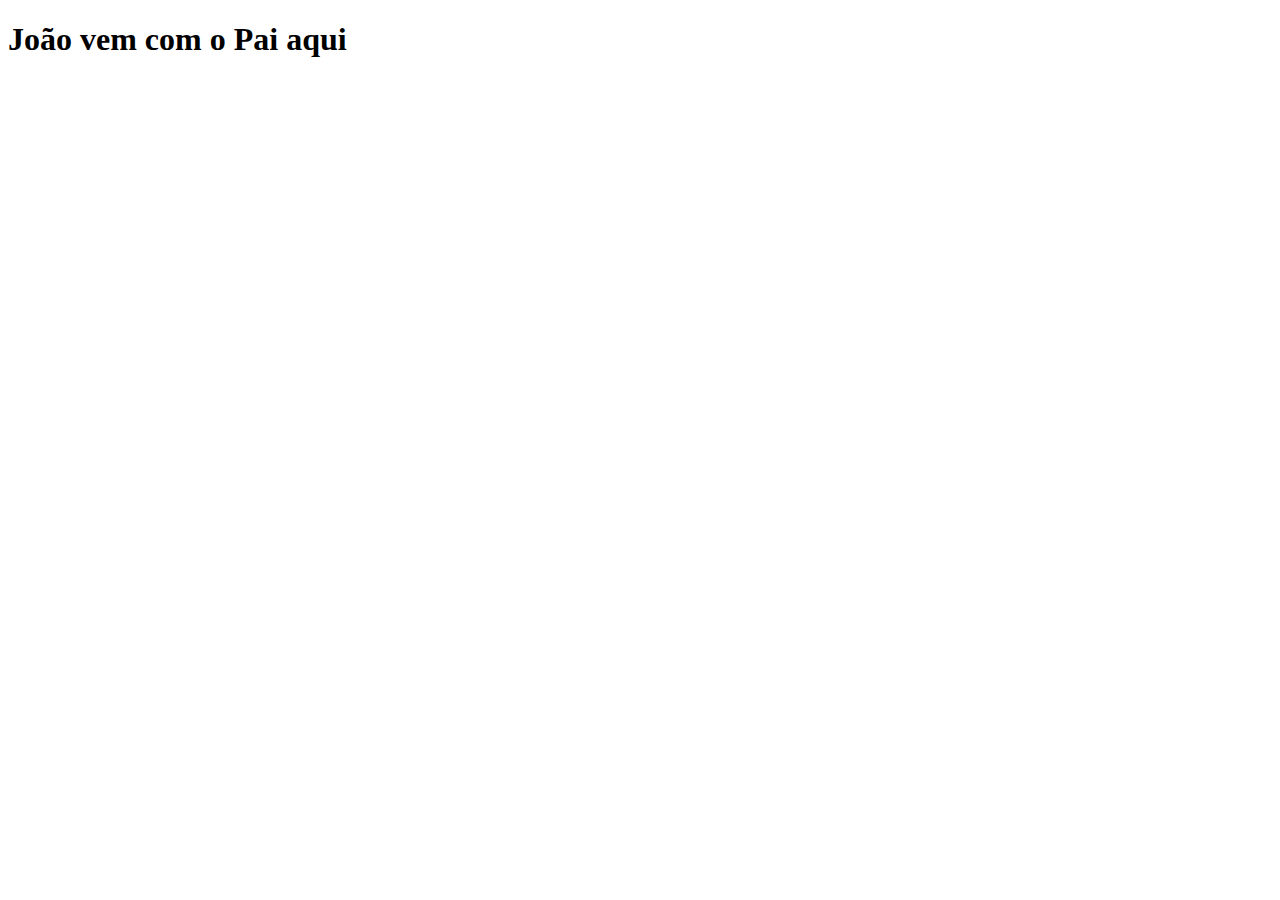
==== front/index.html @ aafbdf37 "Implementação do Cors e backend dos crud" ====
<!DOCTYPE html>
<html lang="en">
<head>
    <meta charset="UTF-8">
    <meta name="viewport" content="width=device-width, initial-scale=1.0">
    <meta http-equiv="X-UA-Compatible" content="ie=edge">
    <title>Java Hibernate</title>
</head>
<body>
    <h1>João vem com o Pai aqui</h1>
</body>
</html>
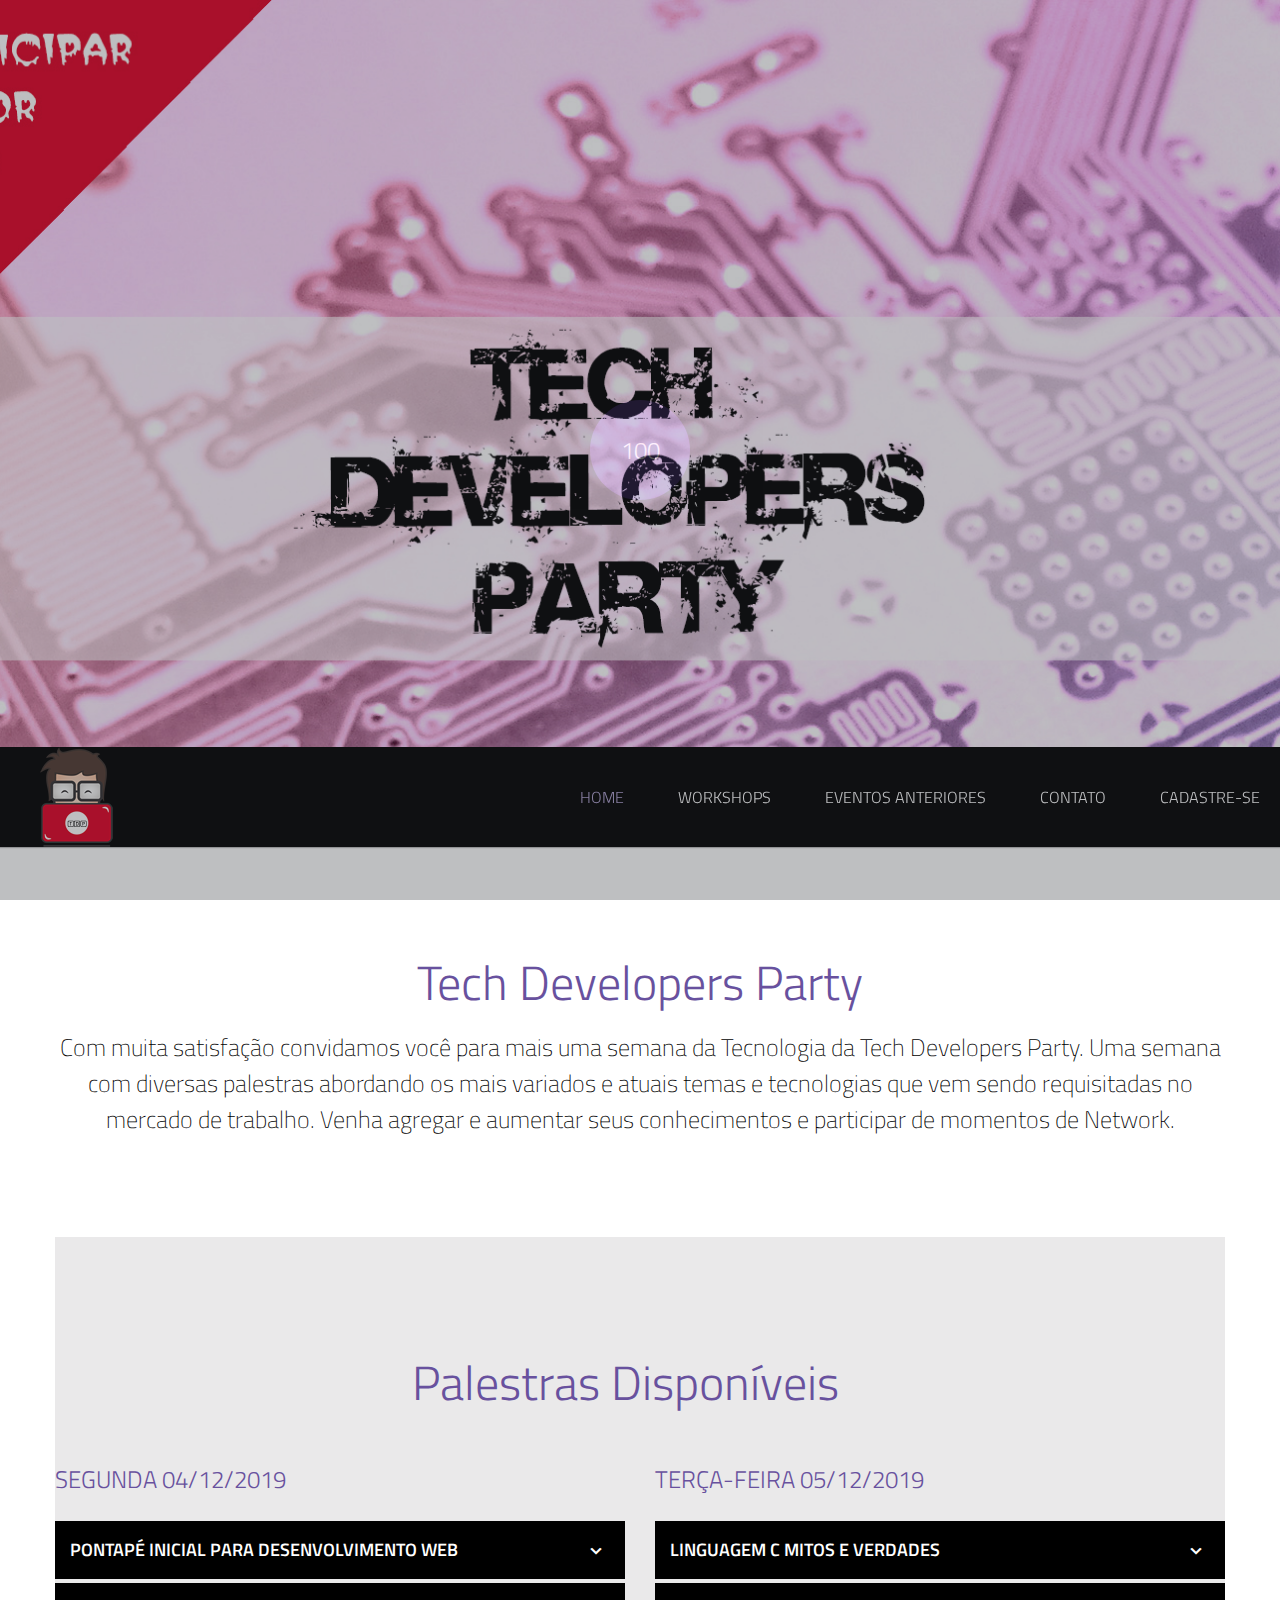
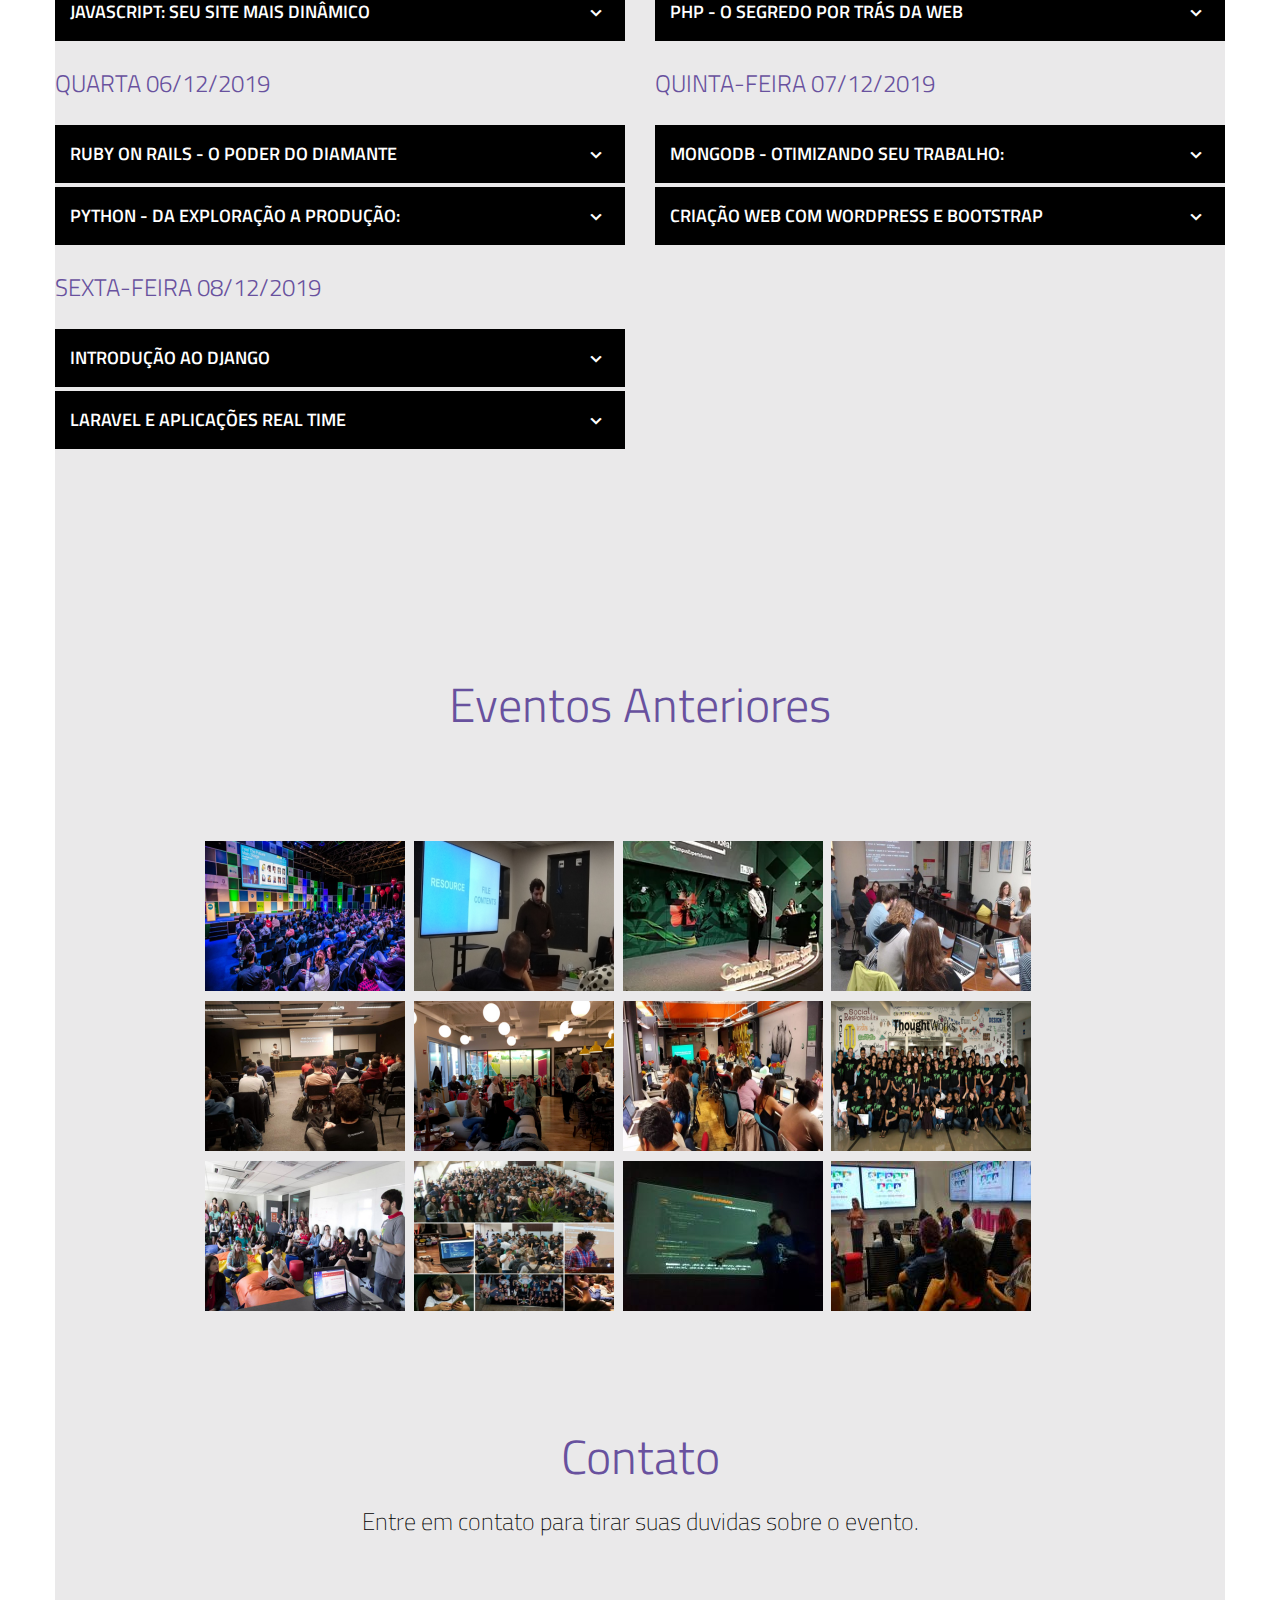
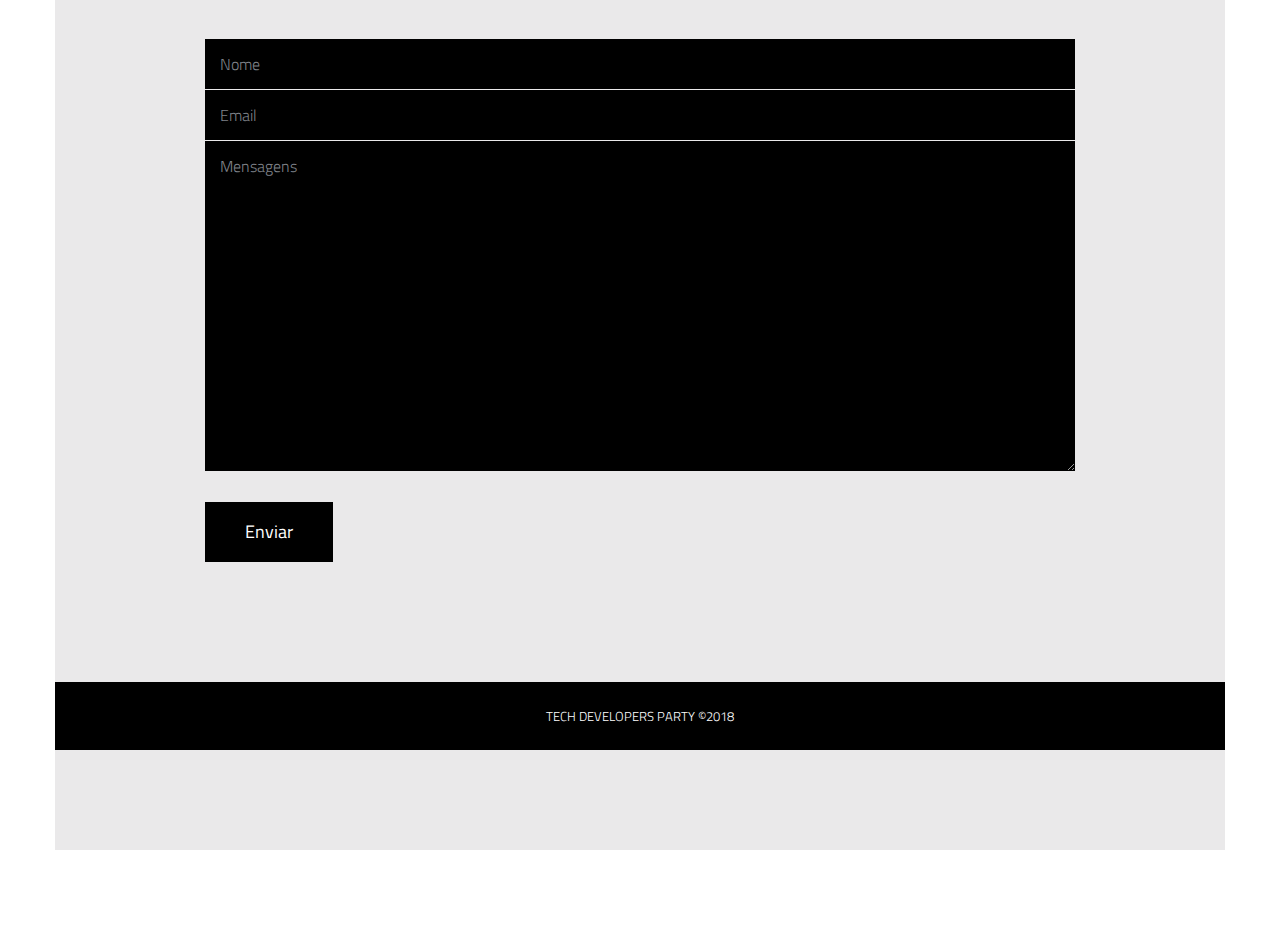
==== commit ceb9534a: "Alterações no back-end e no front" ====
--- a/front/index.html
+++ b/front/index.html
@@ -1,12 +1,500 @@
 <!DOCTYPE html>
-<html lang="en">
+<html lang="en-US">
 <head>
-    <meta charset="UTF-8">
-    <meta name="viewport" content="width=device-width, initial-scale=1.0">
-    <meta http-equiv="X-UA-Compatible" content="ie=edge">
-    <title>Java Hibernate</title>
+
+<!-- Meta Tags -->
+<meta http-equiv="Content-Type" content="text/html; charset=UTF-8" />
+
+<title>Tech Developers Party</title>
+
+<meta name="description" content="Insert Your Site Description" />
+
+<!-- Mobile -->
+<meta name="viewport" content="width=device-width, initial-scale=1.0">
+<meta name="HandheldFriendly" content="true"/>
+<meta name="MobileOptimized" content="320"/>
+
+
+
+<!-- Bootstrap -->
+<link href="_include/css/bootstrap.min.css" rel="stylesheet">
+<link href="_include/css/main.css" rel="stylesheet">
+<link href="_include/css/magnific-popup.css" rel="stylesheet">
+<link href="_include/css/supersized.css" rel="stylesheet">
+<link href="_include/css/supersized.shutter.css" rel="stylesheet">
+<link href="_include/css/fancybox/jquery.fancybox.css" rel="stylesheet">
+<link href="_include/css/fonts.css" rel="stylesheet">
+<link href="_include/css/shortcodes.css" rel="stylesheet">
+<link href="_include/css/bootstrap-responsive.min.css" rel="stylesheet">
+<link href="_include/css/responsive.css" rel="stylesheet">
+<link href="_include/css/supersized.css" rel="stylesheet">
+<link href="_include/css/supersized.shutter.css" rel="stylesheet">
+
+
+<!-- Google Fonte -->
+<link href='http://fonts.googleapis.com/css?family=Titillium+Web:400,200,200italic,300,300italic,400italic,600,600italic,700,700italic,900' rel='stylesheet' type='text/css'>
+
+<!-- Fav Icon -->
+<link rel="shortcut icon" href="_include/img/favicon.ico">
+
+<link rel="apple-touch-icon" href="_include/img/favicon.ico">
+<link rel="apple-touch-icon" sizes="114x114" href="_include/img/favicon.ico">
+<link rel="apple-touch-icon" sizes="72x72" href="_include/img/favicon.ico">
+<link rel="apple-touch-icon" sizes="144x144" href="_include/img/favicon.ico">
+
+<!-- Modernizr -->
+<script src="_include/js/modernizr.js"></script>
+
 </head>
+
 <body>
-    <h1>João vem com o Pai aqui</h1>
+
+<!-- This section is for Splash Screen -->
+<div class="ole">
+<section id="jSplash">
+	<div id="circle"></div>
+</section>
+</div>
+<!-- End of Splash Screen -->
+
+<!-- Homepage Slider -->
+<div id="home-slider">
+    <div class="overlay"></div>
+
+    <div class="slider-text">
+    	<div id="slidecaption"></div>
+    </div>
+
+	<!-- <div class="control-nav">
+        <a id="prevslide" class="load-item"><i class="font-icon-arrow-simple-left"></i></a>
+        <a id="nextslide" class="load-item"><i class="font-icon-arrow-simple-right"></i></a>
+        <ul id="slide-list"></ul>
+
+        <a id="nextsection" href="#empresa"><i class="font-icon-arrow-simple-down"></i></a>
+    </div> -->
+</div>
+<!-- End Homepage Slider -->
+
+<!-- Header -->
+<header>
+    <div class="sticky-nav">
+    	<a id="mobile-nav" class="menu-nav" href="#menu-nav"></a>
+
+        <div id="logo">
+        	<a id="goUp" href="#home-slider" title="Tech Developers Party">Tech Developers Party</a>
+        </div>
+
+        <nav id="menu">
+        	<ul id="menu-nav">
+            	<li class="current"><a href="index.html#home-slider">Home</a></li>
+                <li><a href="index.html#Workshops">Workshops</a></li>
+                <li><a href="index.html#foto">Eventos Anteriores</a></li>
+                <li><a href="index.html#contact">Contato</a></li>
+                <li><a href="ficha.html">Cadastre-se</a></li>
+            </ul>
+        </nav>
+    </div>
+</header>
+<!-- End Header -->
+
+
+
+<!-- About Section -->
+
+<div id="empresa" class="page-alternate">
+<div class="container">
+    <!-- Title Page -->
+    <div class="row">
+        <div class="span12">
+            <div class="title-page">
+                <h2 class="title">Tech Developers Party</h2>
+                <h3 class="title-description">Com muita satisfação convidamos você para mais uma semana da Tecnologia da Tech Developers Party.
+                Uma semana com diversas palestras abordando os mais variados e atuais temas e tecnologias que vem sendo requisitadas no mercado de trabalho.
+                Venha agregar e aumentar seus conhecimentos e participar de momentos de Network.</h3>
+            </div>
+        </div>
+    </div>
+    <!-- End Title Page -->
+
+
+<!-- Our Shortcodes Section -->
+
+<div id="Workshops" class="page">
+    <div class="container">
+        <!-- Start Accordion/Toggle Section -->
+        <div class="row">
+            <h1 style="color:#68519E;" align="center">Palestras Disponíveis</h1><br>
+            <div class="span6">
+                <h3 class="spec">Segunda 04/12/2019</h3>
+                <!-- Start Accordion -->
+                <div class="accordion" id="accordionArea">
+                    <div class="accordion-group">
+                        <div class="accordion-heading accordionize">
+                            <a class="accordion-toggle" data-toggle="collapse" data-parent="#accordionArea" href="#oneArea">
+                                Pontapé inicial para Desenvolvimento Web
+                                <span class="font-icon-arrow-simple-down"></span>
+                            </a>
+                        </div>
+                        <div id="oneArea" class="accordion-body collapse">
+                            <div class="accordion-inner">
+                                Nesta palestra vamos conversar sobre os caminhos iniciais que podemos tomar para quem
+                                deseja aprender ou começar a desenvolver para Web.A intenção é explorar as diversas
+                                faces do desenvolvimento Web e proporcionar um rumo para quem está começando ou
+                                ainda orientar programadores oriundos de outras plataformas em que rumo seguir e qual
+                                tecnologia aprender para atingir o objetivo que deseja.
+                                Palestrante : Professor Kesuke Miyagi
+                            </div>
+                        </div>
+                    </div>
+
+                    <div class="accordion-group">
+                        <div class="accordion-heading accordionize">
+                            <a class="accordion-toggle" data-toggle="collapse" data-parent="#accordionArea" href="#twoArea">
+                            JavaScript: Seu site mais dinâmico
+                            <span class="font-icon-arrow-simple-down"></span>
+                        </a>
+                        </div>
+                        <div id="twoArea" class="accordion-body collapse">
+                            <div class="accordion-inner">
+                                JavaScript é uma linguagem muito flexível. Muitos estão acostumados a passar
+                                funções como argumentos, ou retorná-las como resultados de chamadas de outras funções.
+                                Mas que tal fazer das funções a sua principal abstração de código? Veja nesta palestra
+                                como usar o JavaScript em uma abordagem funcional que facilita o fluxo de desenvolvimento
+                                e deixa para trás operações baseadas em loops.
+
+                                Palestrante: Professor Don Ramón Antonio Estebán Gómez de Valdés y Castillo
+                            </div>
+                        </div>
+                    </div>
+                </div>
+                <!-- End Accordion -->
+            </div>
+
+            <div class="span6">
+                <h3 class="spec">Terça-Feira 05/12/2019</h3>
+
+                <!-- Start Toggle -->
+                <div class="accordion" id="toggleArea">
+
+                    <div class="accordion-group">
+                        <div class="accordion-heading togglize">
+                            <a class="accordion-toggle" data-toggle="collapse" data-parent="#" href="#collapseOne">
+                                Linguagem C mitos e verdades
+                                <span class="font-icon-arrow-simple-down"></span>
+                            </a>
+                        </div>
+                        <div id="collapseOne" class="accordion-body collapse">
+                            <div class="accordion-inner">
+                                Conheça nesta palestra o mundo da programação de baixo nível,
+                                onde é preciso se preocupar com processamento e memória,
+                                e onde cada ciclo conta e cada byte é precioso! Serão apresentadas
+                                algumas técnicas e boas práticas para otimização de laços,
+                                uso de ponteiros e da memória e passagem de parâmetros
+                                (principalmente em C), que no fundo servem também para outras linguagens.
+
+                                Palestrante: Professor Héctor Bonilla Rebentun
+                            </div>
+                        </div>
+                    </div>
+
+                    <div class="accordion-group">
+                        <div class="accordion-heading togglize">
+                            <a class="accordion-toggle" data-toggle="collapse" data-parent="#" href="#collapseTwo">
+                            PHP - O segredo por trás da Web
+                                <span class="font-icon-arrow-simple-down"></span>
+                            </a>
+                        </div>
+                        <div id="collapseTwo" class="accordion-body collapse">
+                            <div class="accordion-inner">
+                                PHP é a linguagem padrão utilizada para desenvolimento Web e qualquer pessoa que almeja ser um bom desenvedor precisa ter uma boa base de conhecimento da linguagem.
+                                Aprenda aonde você pode aplicar o PHP e todas suas funcionalidades, como coletar dados de formulários, gerar páginas com conteúdo dinâmico ou enviar e receber cookies, gerar e rebecer imagens e até animações e descubra que o PHP não se limita a apenas gerar conteúdo HTML.
+                                Palestrante: Anthony Kiedis Book
+                            </div>
+                        </div>
+                    </div>
+                </div>
+                <!-- End Toggle -->
+            </div>
+        </div>
+        <!-- End Accordion/Toggle Section -->
+
+        <!-- Start Accordion/Toggle Section -->
+        <div class="row">
+            <div class="span6">
+                <h3 class="spec">Quarta 06/12/2019</h3>
+                <!-- Start Accordion -->
+                <div class="accordion" id="accordionArea">
+                    <div class="accordion-group">
+                        <div class="accordion-heading accordionize">
+                            <a class="accordion-toggle" data-toggle="collapse" data-parent="#accordionArea" href="#Areaone">
+                                Ruby On Rails - O poder do Diamante
+                                <span class="font-icon-arrow-simple-down"></span>
+                            </a>
+                        </div>
+                        <div id="Areaone" class="accordion-body collapse">
+                            <div class="accordion-inner">
+                                Ruby On Rails é um framework inteligente escrito em Ruby que aumenta a velocidade e facilita o desenvolvimento de sites orientado a banco de dados.
+                                O Rails é um framework de opinião, ou seja, ele dita algumas regras e obriga você a fazer as coisas da forma como elas são aceitas normalmente (pelo menos no início!). Isso inclui recursos RESTful, framework MVC, testes (engloba uma estrutura de teste por padrão) e outros.
+                                Ao assistir essa palestra você terá a oportunidade de conhecer o framework em um papo descontraído e agregar conhecimento a si mesmo.
+                                Palestrante: Curt Smith
+                            </div>
+                        </div>
+                    </div>
+
+                    <div class="accordion-group">
+                        <div class="accordion-heading accordionize">
+                            <a class="accordion-toggle" data-toggle="collapse" data-parent="#accordionArea" href="#Areatwo">
+                            Python - Da exploração a produção:
+                            <span class="font-icon-arrow-simple-down"></span>
+                        </a>
+                        </div>
+                        <div id="Areatwo" class="accordion-body collapse">
+                            <div class="accordion-inner">
+                                O Python é uma linguagem multiuso, com Python pode-se criar desde aplicativos desktop a websites e jogos. Seu uso é adequável a quase todos sistemas operacionais.
+                                Venha participar da palestra e conhecer uma linguagem que vem ganhando cada vez mais território no mercado.
+                                Palestrante: Alain Delon
+                            </div>
+                        </div>
+                    </div>
+                </div>
+                <!-- End Accordion -->
+            </div>
+
+            <div class="span6">
+                <h3 class="spec">Quinta-Feira 07/12/2019</h3>
+
+                <!-- Start Toggle -->
+                <div class="accordion" id="toggleArea">
+
+                    <div class="accordion-group">
+                        <div class="accordion-heading togglize">
+                            <a class="accordion-toggle" data-toggle="collapse" data-parent="#" href="#Onecollapse">
+                                MongoDB - Otimizando seu trabalho:
+                                <span class="font-icon-arrow-simple-down"></span>
+                            </a>
+                        </div>
+                        <div id="Onecollapse" class="accordion-body collapse">
+                            <div class="accordion-inner">
+                                MongoDB é um banco de dados NoSQL de código aberto, gratuito, de alta performance, sem esquemas e orientado à documentos. É baseado em documento sem transações e sem joins. Quando um aplicativo utiliza esse tipo de banco de dados, o resultado que se tem são consultas muito simples.
+                                Aprenda quando, como e aonde aplicar o MongoDB e otimize seu trabalho.
+                                Palestrante: Vito Corleone
+                            </div>
+                        </div>
+                    </div>
+
+                    <div class="accordion-group">
+                        <div class="accordion-heading togglize">
+                            <a class="accordion-toggle" data-toggle="collapse" data-parent="#" href="#Twocollapse">
+                            Criação Web com Wordpress e Bootstrap
+                                <span class="font-icon-arrow-simple-down"></span>
+                            </a>
+                        </div>
+                        <div id="Twocollapse" class="accordion-body collapse">
+                            <div class="accordion-inner">
+                                O tema da palestra e WordPress e Bootstrap. Vamos conversar sobre técnicas
+                                de front-end usando wordpress e bootstrap afim de facilitar o manuseio dessa
+                                duas ferramentas em seu projeto.
+                                Palestrante :
+                                Cah Felix​, desenvolvedora web da Abril e com o Leo Baiano, desenvolvedor da
+                                editora 3.
+                            </div>
+                        </div>
+                    </div>
+                </div>
+                <!-- End Toggle -->
+            </div>
+        </div>
+
+        <div class="row">
+            <div class="span6">
+                <h3 class="spec">Sexta-Feira 08/12/2019</h3>
+                <!-- Start Accordion -->
+                <div class="accordion" id="accordionArea">
+                    <div class="accordion-group">
+                        <div class="accordion-heading accordionize">
+                            <a class="accordion-toggle" data-toggle="collapse" data-parent="#accordionArea" href="#oneAreas">
+                                Introdução ao Django
+                                <span class="font-icon-arrow-simple-down"></span>
+                            </a>
+                        </div>
+                        <div id="oneAreas" class="accordion-body collapse">
+                            <div class="accordion-inner">
+                                Workshop sobre Django, framework web escrito em Python. Com o Django é possível criar aplicações web completas, desde um blog até um ERP.
+                                O Django tem um ORM poderoso que abstrai a integração com o banco de dados, ou seja, chega de SQLs malucas e complexas! Use a Orientação a Objetos do Python junto com o Django, e facilite a sua vida.
+                                Além disso, nada melhor que uma interface administrativa completa para você fazer seus CRUDs sem nenhum esforço.
+
+                                Palestrante: Régis Silva
+                            </div>
+                        </div>
+                    </div>
+
+                    <div class="accordion-group">
+                        <div class="accordion-heading accordionize">
+                            <a class="accordion-toggle" data-toggle="collapse" data-parent="#accordionArea" href="#twoAreas">
+                            Laravel e aplicações real time
+                            <span class="font-icon-arrow-simple-down"></span>
+                        </a>
+                        </div>
+                        <div id="twoAreas" class="accordion-body collapse">
+                            <div class="accordion-inner">
+                               Essa palestra tem como foco principal adaptar os futuros desenvolvedores às mudanças que o mercado trará consigo e uma delas é a criação de sistema real-time e para isso utilizaremos o Laravel juntamente com o Laravel Echo e também Pusher.
+                               Palestrante : Michael Douglas Araújo
+                            </div>
+                        </div>
+                    </div>
+                </div>
+                <!-- End Accordion -->
+            </div>
+
+        </div>
+    </div>
+</div>
+        <!-- End Accordion/Toggle Section -->
+
+
+        <!-- GALERIA FOTO -->
+
+
+ <div id="foto" class="page">
+<div class="container">
+    <!-- Title Page -->
+    <div class="row">
+        <div class="span12">
+            <div class="title-page">
+                <h2 class="title">Eventos Anteriores</h2>
+
+            </div>
+        </div>
+    </div>
+
+     <div class="row">
+        <div class="span9">
+
+           <div class="box-fotos">
+                            <a href="_include/img/anteriores/1.png" title=""><img src="_include/img/anteriores/thumbs/1.png" alt="Eventos Anteriores"></a>
+            </div>
+             <div class="box-fotos">
+                            <a href="_include/img/anteriores/2.png" title=""><img src="_include/img/anteriores/thumbs/2.png" alt="Eventos Anteriores"></a>
+            </div>
+             <div class="box-fotos">
+                            <a href="_include/img/anteriores/3.png" title=""><img src="_include/img/anteriores/thumbs/3.png" alt="Eventos Anteriores"></a>
+            </div>
+             <div class="box-fotos">
+                            <a href="_include/img/anteriores/4.png" title=""><img src="_include/img/anteriores/thumbs/4.png" alt="Eventos Anteriores"></a>
+            </div>
+             <div class="box-fotos">
+                            <a href="_include/img/anteriores/5.png" title=""><img src="_include/img/anteriores/thumbs/5.png" alt="Eventos Anteriores"></a>
+            </div>
+             <div class="box-fotos">
+                            <a href="_include/img/anteriores/6.png" title=""><img src="_include/img/anteriores/thumbs/6.png" alt="Eventos Anteriores"></a>
+            </div>
+             <div class="box-fotos">
+                            <a href="_include/img/anteriores/7.png" title=""><img src="_include/img/anteriores/thumbs/7.png" alt="Eventos Anteriores"></a>
+            </div>
+             <div class="box-fotos">
+                            <a href="_include/img/anteriores/8.png" title=""><img src="_include/img/anteriores/thumbs/8.png" alt="Eventos Anteriores"></a>
+            </div>
+             <div class="box-fotos">
+                            <a href="_include/img/anteriores/9.png" title=""><img src="_include/img/anteriores/thumbs/9.png" alt="Eventos Anteriores"></a>
+            </div>
+             <div class="box-fotos">
+                            <a href="_include/img/anteriores/10.png" title=""><img src="_include/img/anteriores/thumbs/10.png" alt="Eventos Anteriores"></a>
+            </div>
+             <div class="box-fotos">
+                            <a href="_include/img/anteriores/11.jpg" title=""><img src="_include/img/anteriores/thumbs/11.jpg" alt="Eventos Anteriores"></a>
+            </div>
+             <div class="box-fotos">
+                            <a href="_include/img/anteriores/12.jpg" title=""><img src="_include/img/anteriores/thumbs/12.jpg" alt="Eventos Anteriores"></a>
+            </div>
+
+        </div>
+     </div>
+    <!-- GALERIA FOTO -->
+
+
+
+
+
+
+<!-- Contact Section -->
+<div id="contact" class="page">
+<div class="container">
+    <!-- Title Page -->
+    <div class="row">
+        <div class="span12">
+            <div class="title-page">
+                <h2 class="title">Contato</h2>
+                <h3 class="title-description">Entre em contato para tirar suas duvidas sobre o evento.</h3>
+            </div>
+        </div>
+    </div>
+    <!-- End Title Page -->
+
+    <!-- Contact Form -->
+    <div class="row">
+    	<div class="span9">
+
+        	<form id="contact-form" class="contact-form" action="#">
+                <div class="row">
+
+                </div>
+            	<p class="contact-name">
+            		<input id="contact_name" type="text" placeholder="Nome" value="" name="name" />
+                </p>
+                <p class="contact-email">
+                	<input id="contact_email" type="text" placeholder="Email " value="" name="email" />
+                </p>
+                <p class="contact-message">
+                	<textarea id="contact_message" placeholder="Mensagens" name="message" rows="15" cols="40"></textarea>
+                </p>
+                <p class="contact-submit">
+                	<a id="contact-submit" class="submit" href="#">Enviar</a>
+                </p>
+
+                <div id="response">
+
+                </div>
+            </form>
+
+        </div>
+
+    </div>
+    <!-- End Contact Form -->
+</div>
+</div>
+<!-- End Contact Section -->
+
+<!-- Footer -->
+<footer>
+	<p class="credits"> Tech Developers Party &copy;2018</p>
+</footer>
+<!-- End Footer -->
+
+<!-- Back To Top -->
+<a id="back-to-top" href="#">
+	<i class="font-icon-arrow-simple-up"></i>
+</a>
+<!-- End Back to Top -->
+
+
+<!-- Js -->
+
+<script src="http://ajax.googleapis.com/ajax/libs/jquery/1.9.1/jquery.min.js"></script> <!-- jQuery Core -->
+<script src="_include/js/bootstrap.min.js"></script> <!-- Bootstrap -->
+<script src="_include/js/supersized.3.2.7.min.js"></script> <!-- Slider -->
+<script src="_include/js/waypoints.js"></script> <!-- WayPoints -->
+<script src="_include/js/waypoints-sticky.js"></script> <!-- Waypoints for Header -->
+<script src="_include/js/jquery.isotope.js"></script> <!-- Isotope Filter -->
+<script src="_include/js/jquery.fancybox.pack.js"></script> <!-- Fancybox -->
+<script src="_include/js/jquery.fancybox-media.js"></script> <!-- Fancybox for Media -->
+<script src="_include/js/jquery.tweet.js"></script> <!-- Tweet -->
+<script src="_include/js/plugins.js"></script> <!-- Contains: jPreloader, jQuery Easing, jQuery ScrollTo, jQuery One Page Navi -->
+<script src="_include/js/jquery.magnific-popup.min.js"></script> <!-- galeria -->
+<script src="_include/js/main.js"></script> <!-- Default JS -->
+
+
+
+<!-- End Js -->
+
 </body>
 </html>--- a/front/_include/css/main.css
+++ b/front/_include/css/main.css
@@ -0,0 +1,1414 @@
+/*
+Theme Name: Brushed
+Theme URI: http://www.themes.alessioatzeni.com/html/brushed/
+Author: Alessio Atzeni
+Author URI: http://www.alessioatzeni.com
+Description: Personal Website and Portfolio of Alessio Atzeni
+Version: 1.0
+*/
+
+
+/* ==================================================
+   Basic Styles
+================================================== */
+
+html, body {
+	height: 100%;
+}
+
+html, hmtl a{
+	width:100%;
+	font-size: 100%;
+	-webkit-text-size-adjust: 100%;
+	-ms-text-size-adjust: 100%;
+}
+
+body{
+	background:#2F3238;
+	color:#7F8289;
+	font-weight:300;
+	font-size:16px;
+	font-family: 'Titillium Web', sans-serif;
+	line-height:28px;
+}
+
+
+a{
+	color:#fff;
+	text-decoration: none;
+	cursor: pointer;
+
+	-webkit-transition: color 0.1s linear 0s;
+	   -moz-transition: color 0.1s linear 0s;
+		 -o-transition: color 0.1s linear 0s;
+		    transition: color 0.1s linear 0s;
+}
+
+a:hover,
+a:active,
+a:focus{
+	outline: 0;
+	color:#68519E;
+	text-decoration:none;
+}
+
+a img {
+	border: none;
+}
+
+a > img {
+	vertical-align: bottom;
+}
+
+img {
+	max-width: none;
+}
+
+strong {
+  	font-weight: 500;
+}
+
+p {
+	margin: 0 0 30px;
+}
+
+hr {
+	border-style: dashed;
+	border-color: #3C3F45;
+	border-bottom: none;
+	border-left: none;
+	border-right: none;
+	margin: 50px 0;
+}
+
+.align_left{
+	float:left;
+	margin:0 25px 0 0px!important;
+}
+
+.align_right{
+	float:right;
+	margin:0 0 0 25px!important;
+}
+
+.text_align_left {
+	text-align: left;
+}
+
+.text_align_center {
+	text-align: center;
+}
+
+.text_align_right {
+	text-align: right;
+}
+
+.color-text {
+    color: #68519E;
+}
+
+.through{
+	text-decoration:line-through;
+}
+
+input, button, select, textarea {
+	font-weight: 300;
+	font-family: 'Titillium Web', sans-serif;
+	outline: 0;
+}
+
+input:focus,
+textarea:focus,
+input[type="text"]:focus {
+	outline: 0;
+}
+
+input:-moz-placeholder,
+textarea:-moz-placeholder {
+  color: #7F8289;
+}
+
+input:-ms-input-placeholder,
+textarea:-ms-input-placeholder {
+  color: #7F8289;
+}
+
+input::-webkit-input-placeholder,
+textarea::-webkit-input-placeholder {
+  color: #7F8289;
+}
+
+/* ==================================================
+   Code and Pre
+================================================== */
+
+code,
+pre {
+  	padding: 0 3px 2px;
+  	-webkit-border-radius: 3px;
+       -moz-border-radius: 3px;
+            border-radius: 3px;
+  	color: #232527;
+  	font-size: 12px;
+  	font-family: Monaco, Menlo, Consolas, "Courier New", monospace;
+}
+
+code {
+  	padding: 2px 4px;
+  	border: 1px solid #dde4e9;
+  	background-color: #F6F6F6;
+  	color: #232527;
+  	white-space: nowrap;
+}
+
+pre {
+  	display: block;
+  	margin: 70px 50px;
+  	padding: 30px;
+  	border: 1px solid #dde4e9;
+  	-webkit-border-radius: 4px;
+       -moz-border-radius: 4px;
+            border-radius: 4px;
+  	background-color: #FCFCFC;
+  	white-space: pre;
+  	white-space: pre-wrap;
+  	word-wrap: break-word;
+  	word-break: break-all;
+  	font-size: 12px;
+  	line-height: 20px;
+}
+
+pre code {
+  	padding: 0;
+  	border: 0;
+  	background-color: transparent;
+  	color: inherit;
+  	white-space: pre;
+  	white-space: pre-wrap;
+}
+
+.pre-scrollable {
+  	overflow-y: scroll;
+  	max-height: 340px;
+}
+
+
+/* ==================================================
+   Typography
+================================================== */
+
+h1,
+h2,
+h3,
+h4,
+h5,
+h6{
+	margin:20px 0 0 20px 0;
+	color:#FFFFFF;
+	font-weight:300;
+	font-family: 'Titillium Web', sans-serif;
+	line-height:1.5em;
+}
+
+h1{
+	font-size:48px;
+}
+
+h2{
+	font-size:36px;
+}
+
+h3{
+	font-size:24px;
+}
+
+h4{
+	font-size:20px;
+}
+
+h5{
+	font-size:18px;
+}
+
+h6{
+	font-size:16px;
+}
+
+h3.spec {
+	color: #68519E;
+    font-size: 24px;
+    font-weight: 300;
+    line-height: 1em;
+    margin-bottom: 30px;
+    text-transform: uppercase;
+}
+
+
+/* ==================================================
+   Margin Bottom Sets
+================================================== */
+
+.margin-0{
+	margin-bottom:0 !important;
+}
+
+.margin-10{
+	margin-bottom:10px !important;
+}
+
+.margin-15{
+	margin-bottom:15px !important;
+}
+
+.margin-20{
+	margin-bottom:20px !important;
+}
+
+.margin-30{
+	margin-bottom:30px !important;
+}
+
+.margin-40{
+	margin-bottom:40px !important;
+}
+
+.margin-50{
+	margin-bottom:50px !important;
+}
+
+.margin-60{
+	margin-bottom:60px !important;
+}
+
+.margin-70{
+	margin-bottom:70px !important;
+}
+
+.margin-80{
+	margin-bottom:80px !important;
+}
+
+/* ==================================================
+   Home Slider
+================================================== */
+
+#home-slider {
+	position: relative;
+	overflow: hidden;
+	height: 83%;
+}
+
+#home-slider .overlay {
+	position: absolute;
+	width: 100%;
+	height: 100%;
+	opacity: 0.7;
+	filter: alpha(opacity=70);
+	z-index: 0;
+}
+
+#home-slider .slider-text {
+	position: absolute;
+	left: 50%;
+	top: 50%;
+	margin: -150px 0 0 -585px;
+	width: 1170px;
+	height: 250px;
+	text-align: center;
+	z-index: 2;
+}
+
+#home-slider #slidecaption {
+	width: 100%;
+	line-height: 250px;
+	margin: 0;
+	text-align: center;
+	text-shadow: none;
+}
+
+#home-slider .slide-content {
+	font-size: 60px;
+	color: #68519E;
+	letter-spacing: -3px;
+	text-transform: uppercase;
+}
+
+#home-slider .control-nav {
+	position: absolute;
+	width: 100%;
+	background: #68519E;
+	height: 50px;
+	bottom: 0;
+	z-index: 2;
+}
+
+#home-slider #nextslide,
+#home-slider #prevslide {
+	background-image: none;
+	background-color: #68519E;
+	display: inline-block;
+	margin: 0;
+	position: relative;
+	top: 0;
+	left: 0;
+	right: 0;
+	width: 50px;
+	height: 50px;
+	opacity: 1;
+	filter: alpha(opacity=100);
+
+	-webkit-transition: background 0.1s linear 0s;
+	   -moz-transition: background 0.1s linear 0s;
+		 -o-transition: background 0.1s linear 0s;
+		    transition: background 0.1s linear 0s;
+}
+
+#home-slider #nextslide {
+	margin-left: -3px;
+}
+
+#home-slider #nextsection {
+	float:right;
+}
+
+#home-slider #nextslide:hover,
+#home-slider #prevslide:hover {
+	background-color:#B0A2D1;
+}
+
+#home-slider #nextslide i,
+#home-slider #prevslide i {
+	font-size: 16px;
+	color: #FFFFFF;
+	position: absolute;
+	left: 50%;
+	top: 50%;
+	margin-top: -7px;
+	line-height: 1em;
+}
+
+#home-slider #nextslide i {
+	margin-left: -8px;
+}
+
+#home-slider #prevslide i {
+	margin-left: -9px;
+}
+
+#home-slider ul#slide-list {
+	top: 50%;
+	padding: 0;
+	margin:-6px 0 0 0;
+}
+
+#home-slider ul#slide-list li {
+	margin-right: 12px;
+}
+
+#home-slider ul#slide-list li:last-child {
+	margin-right: 0;
+}
+
+#home-slider ul#slide-list li a {
+	background-color: #fff;
+	background-image: none;
+	width: 12px;
+	height: 12px;
+
+	-webkit-border-radius: 999px;
+	-moz-border-radius: 999px;
+	border-radius: 999px;
+
+	-webkit-transition: background 0.1s linear 0s;
+	   -moz-transition: background 0.1s linear 0s;
+		 -o-transition: background 0.1s linear 0s;
+		    transition: background 0.1s linear 0s;
+}
+
+#home-slider ul#slide-list li a:hover {
+	background-color: #B0A2D1;
+}
+
+#home-slider ul#slide-list li.current-slide a,
+#home-slider ul#slide-list li.current-slide a:hover {
+	background-color: #B0A2D1;
+}
+
+#home-slider #nextsection {
+	background-color: #68519E;
+	margin: 0;
+	position: relative;
+	float:right;
+	width: 50px;
+	height: 50px;
+
+	-webkit-transition: background 0.1s linear 0s;
+	   -moz-transition: background 0.1s linear 0s;
+		 -o-transition: background 0.1s linear 0s;
+		    transition: background 0.1s linear 0s;
+}
+
+#home-slider #nextsection:hover {
+	background-color: #B0A2D1;
+}
+
+#home-slider #nextsection i {
+	font-size: 16px;
+	color: #FFFFFF;
+	position: absolute;
+	left: 50%;
+	top: 50%;
+	margin-top: -7px;
+	line-height: 1em;
+}
+
+#home-slider #nextsection i {
+	margin-left: -7px;
+}
+
+
+/* ==================================================
+   Header
+================================================== */
+
+header {
+	width: 100%;
+	z-index: 99;
+}
+
+header .sticky-nav {
+	position: relative;
+	width: 100%;
+	height: 100px;
+	background: #000;
+	z-index: 1001;
+
+	-webkit-box-shadow: 0 1px 1px rgba(0, 0, 0, 0.25);
+	-moz-box-shadow: 0 1px 1px rgba(0, 0, 0, 0.25);
+	box-shadow: 0 1px 1px rgba(0, 0, 0, 0.25);
+}
+
+header .sticky-nav.stuck {
+	position: fixed;
+	top: 0;
+	left: 0;
+	z-index: 1001;
+}
+
+header #logo {
+	color: #FFFFFF;
+	float: left;
+	padding:  0;
+	margin-left: 40px;
+}
+
+header #logo a {
+	background: url(../img/logo.png) no-repeat;
+	width: 73px;
+	height: 100px;
+	text-indent: -9999px;
+	display: block;
+	opacity: 1;
+	filter: alpha(opacity=100);
+
+	-webkit-transition: opacity 0.25s ease-in-out 0s;
+	   -moz-transition: opacity 0.25s ease-in-out 0s;
+		 -o-transition: opacity 0.25s ease-in-out 0s;
+		    transition: opacity 0.25s ease-in-out 0s;
+}
+
+header #logo a:hover {
+	opacity: 0.65;
+	filter: alpha(opacity=65);
+}
+
+nav#menu {
+	float: right;
+	margin-right: 20px;
+}
+
+nav#menu #menu-nav {
+	margin: 0;
+	padding: 0;
+}
+
+nav#menu #menu-nav li {
+	list-style: none;
+	display: inline-block;
+	margin-left: 50px;
+}
+
+nav#menu #menu-nav li:first-child {
+	margin-left: 0;
+}
+
+nav#menu #menu-nav li a {
+	color: #FFFFFF;
+	font-size: 16px;
+	font-weight: 300;
+	/*line-height: 60px;*/
+	display: block;
+	text-transform: uppercase;
+	margin-top: 40px;
+}
+
+nav#menu #menu-nav li.current a,
+nav#menu #menu-nav li a:hover {
+	color: #B0A2D1;
+}
+
+
+/* ==================================================
+   Mobile Navigation
+================================================== */
+
+#mobile-nav {
+	display: none;
+}
+
+.menu-nav {
+	background:url(../img/menu-mobile.png) 0 0 no-repeat;
+	width: 16px;
+	height: 16px;
+	display: block;
+	margin: 22px 0 0 0;
+
+	-webkit-transform: rotate(0deg);
+	   -moz-transform: rotate(0deg);
+		-ms-transform: rotate(0deg);
+		 -o-transform: rotate(0deg);
+			transform: rotate(0deg);
+
+	-webkit-transition: -webkit-transform 250ms ease-out 0s;
+	   -moz-transition: -moz-transform 250ms ease-out 0s;
+		 -o-transition: -o-transform 250ms ease-out 0s;
+		    transition: transform 250ms ease-out 0s;
+}
+
+.menu-nav.open {
+	background-position: 0 -16px;
+
+	-webkit-transform: rotate(-180deg);
+	   -moz-transform: rotate(-180deg);
+		-ms-transform: rotate(-180deg);
+		 -o-transform: rotate(-180deg);
+			transform: rotate(-180deg);
+
+	-webkit-transition: -webkit-transform 250ms ease-out 0s;
+	   -moz-transition: -moz-transform 250ms ease-out 0s;
+		 -o-transition: -o-transform 250ms ease-out 0s;
+		    transition: transform 250ms ease-out 0s;
+}
+
+#navigation-mobile {
+	display: none;
+	text-align: center;
+	width: 100%;
+	background: #26292E;
+	border-bottom: 1px solid #2F3238;
+	position: relative;
+	float: left;
+	z-index: 9999;
+}
+
+#navigation-mobile li {
+	list-style: none;
+	border-top: 1px solid #2F3238;
+}
+
+#navigation-mobile li a{
+	display: block;
+	font-size: 16px;
+	text-transform: uppercase;
+	padding: 20px 0;
+}
+
+
+/* ==================================================
+   Section Page
+================================================== */
+
+.page {
+	background: #eae9ea;
+	padding: 100px 0;
+	position: relative;
+	z-index: 99;
+}
+
+.page-alternate {
+	background: #ffffff;
+	padding: 100px 0;
+	position: relative;
+	z-index: 99;
+}
+
+.title-page {
+	text-align: center;
+	margin-bottom: 100px;
+}
+
+.title-page .title {
+	font-size: 48px;
+	margin: 0 0 10px 0;
+	color:#68519E;
+}
+
+.title-page .title-description {
+	font-size: 24px;
+	font-weight: 200;
+	margin: 0;
+	color:#000;
+}
+.top-table{
+	background-color:#ba9cff;
+}
+
+/* ==================================================
+   Section Portfolio
+================================================== */
+
+.type-work {
+	color: #FFFFFF;
+	font-size: 24px;
+	font-weight: 300;
+	margin-bottom: 30px;
+	line-height: 1em;
+	text-transform: uppercase;
+}
+
+.work-nav #filters {
+	margin: 0;
+	padding: 0;
+	list-style: none;
+}
+
+.work-nav #filters li {
+	margin: 0 0 30px 0;
+	padding: 0;
+}
+
+.work-nav #filters li a {
+	color: #7F8289;
+	font-size: 16px;
+	display: block;
+}
+
+.work-nav #filters li a:hover {
+	color: #FFFFFF;
+}
+
+.work-nav #filters li a.selected {
+	color: #68519E;
+}
+
+#thumbs {
+	margin: 0;
+	padding: 0;
+}
+
+#thumbs li {
+	list-style-type: none;
+}
+
+.item-thumbs {
+	position: relative;
+	overflow: hidden;
+	margin-bottom: 30px;
+	cursor: pointer;
+}
+
+.item-thumbs a + img {
+	width: 100%;
+}
+
+.item-thumbs .hover-wrap {
+	position: absolute;
+	display: block;
+	width: 100%;
+	height: 100%;
+
+	opacity: 0;
+	filter: alpha(opacity=0);
+
+	-webkit-transition: all 450ms ease-out 0s;
+	   -moz-transition: all 450ms ease-out 0s;
+		 -o-transition: all 450ms ease-out 0s;
+		    transition: all 450ms ease-out 0s;
+
+	-webkit-transform: rotateY(180deg) scale(0.5,0.5);
+	   -moz-transform: rotateY(180deg) scale(0.5,0.5);
+		-ms-transform: rotateY(180deg) scale(0.5,0.5);
+		 -o-transform: rotateY(180deg) scale(0.5,0.5);
+			transform: rotateY(180deg) scale(0.5,0.5);
+}
+
+.item-thumbs:hover .hover-wrap,
+.item-thumbs.active .hover-wrap {
+	opacity: 1;
+	filter: alpha(opacity=100);
+
+	-webkit-transform: rotateY(0deg) scale(1,1);
+	   -moz-transform: rotateY(0deg) scale(1,1);
+		-ms-transform: rotateY(0deg) scale(1,1);
+		 -o-transform: rotateY(0deg) scale(1,1);
+		    transform: rotateY(0deg) scale(1,1);
+}
+
+.item-thumbs .hover-wrap .overlay-img {
+	position: absolute;
+	width: 100%;
+	height: 100%;
+	background: #68519E;
+
+	opacity: 0.80;
+	filter: alpha(opacity=80);
+}
+
+.item-thumbs .hover-wrap .overlay-img-thumb {
+	position: absolute;
+	top: 50%;
+	left: 50%;
+	margin: -16px 0 0 -16px;
+	color: #FFFFFF;
+	font-size: 32px;
+	line-height: 1em;
+
+	opacity: 1;
+	filter: alpha(opacity=100);
+}
+
+
+/* ==================================================
+   About Section
+================================================== */
+
+.profile-name {
+	margin-bottom: 15px;
+	color:#68519E;
+}
+
+.profile-description {
+	margin-bottom: 25px;
+}
+
+.image-wrap {
+	position: relative;
+	overflow: hidden;
+	margin-bottom: 25px;
+	cursor: pointer;
+}
+
+.image-wrap img {
+	width: 100%;
+}
+
+.image-wrap  .hover-wrap {
+	position: absolute;
+	display: block;
+	width: 100%;
+	height: 100%;
+
+	opacity: 0;
+	filter: alpha(opacity=0);
+
+	-webkit-transition: all 450ms ease-out 0s;
+	   -moz-transition: all 450ms ease-out 0s;
+		 -o-transition: all 450ms ease-out 0s;
+		    transition: all 450ms ease-out 0s;
+
+	-webkit-transform: rotateY(180deg) scale(0.5,0.5);
+	   -moz-transform: rotateY(180deg) scale(0.5,0.5);
+		-ms-transform: rotateY(180deg) scale(0.5,0.5);
+		 -o-transform: rotateY(180deg) scale(0.5,0.5);
+			transform: rotateY(180deg) scale(0.5,0.5);
+}
+
+.image-wrap:hover .hover-wrap,
+.image-wrap.active .hover-wrap {
+	opacity: 1;
+	filter: alpha(opacity=100);
+
+	-webkit-transform: rotateY(0deg) scale(1,1);
+	   -moz-transform: rotateY(0deg) scale(1,1);
+		-ms-transform: rotateY(0deg) scale(1,1);
+		 -o-transform: rotateY(0deg) scale(1,1);
+		    transform: rotateY(0deg) scale(1,1);
+}
+
+.image-wrap .hover-wrap .overlay-img {
+	position: absolute;
+	width: 100%;
+	height: 100%;
+	background: #68519E;
+
+	opacity: 0.80;
+	filter: alpha(opacity=80);
+}
+
+.image-wrap .hover-wrap .overlay-text-thumb {
+	position: absolute;
+	width: 100%;
+	height: 32px;
+	top: 50%;
+	margin: -16px 0 0 0;
+	color: #FFFFFF;
+	font-size: 20px;
+	font-weight: 300;
+	line-height: 32px;
+	text-transform: uppercase;
+	text-align: center;
+
+	opacity: 1;
+	filter: alpha(opacity=100);
+}
+
+.social-icons {
+	margin: 0;
+	padding: 0;
+}
+
+.social-icons li {
+	display: inline-block;
+	margin-left: 15px;
+}
+
+.social-icons li:first-child {
+	margin-left: 0;
+}
+
+.social-icons li a{
+	color: #FFFFFF;
+	font-size: 16px;
+	line-height: 1em;
+	width: 16px;
+	height: 16px;
+
+	opacity: 0.3;
+	filter: alpha(opacity=30);
+
+	-webkit-transition: opacity 0.1s linear 0s;
+	   -moz-transition: opacity 0.1s linear 0s;
+		 -o-transition: opacity 0.1s linear 0s;
+		    transition: opacity 0.1s linear 0s;
+}
+
+.social-icons li a:hover{
+	opacity: 1;
+	filter: alpha(opacity=100);
+}
+
+.box-fotos{
+	display: inline-block;
+    width: 24%;
+    float: left;
+    box-sizing: border-box;
+    -webkit-transition: all .10s ease-in;
+    overflow: hidden;
+}
+
+.box-fotos img {
+    width: 200px;
+    height:150px;
+    margin-bottom: 10px;
+    transition-duration: 0.3s;
+    transition-timing-function: ease-out;
+    transition-property: opacity,transform,filter;
+   }
+
+.box-fotos img:hover {
+    -webkit-transform: scale(1.1);
+    opacity: 0.5;
+    filter: alpha(opacity=50);
+}
+
+/* ==================================================
+   Contact Section
+================================================== */
+
+.contact-details h3 {
+	color: #FFFFFF;
+    font-size: 24px;
+    font-weight: 300;
+    margin-bottom: 30px;
+	line-height: 1em;
+    text-transform: uppercase;
+}
+
+.contact-details ul {
+	margin: 0;
+	padding: 0;
+	list-style: none;
+}
+
+.contact-details ul li {
+	margin: 0 0 20px;
+	line-height: 28px;
+	padding: 0;
+}
+
+#contact-form {
+	margin-bottom: 0;
+}
+
+#contact-form p {
+	margin-bottom: 1px;
+}
+
+#contact-form input,
+#contact-form textarea {
+    border: none;
+	-webkit-border-radius: 0;
+	-moz-border-radius: 0;
+    border-radius: 0;
+
+    -webkit-box-shadow: none;
+	-moz-box-shadow: none;
+	box-shadow: none;
+
+	background: #000;
+    color: #FFF;
+    font-size: 16px;
+    height: auto;
+    padding: 15px;
+	margin: 0;
+
+    resize: none;
+}
+
+#contact-form input {
+    width: 100%;
+	-webkit-box-sizing: border-box;
+	-moz-box-sizing: border-box;
+	box-sizing: border-box;
+}
+
+#contact-form textarea {
+    width: 100%;
+	resize: vertical;
+	-webkit-box-sizing: border-box;
+	-moz-box-sizing: border-box;
+	box-sizing: border-box;
+}
+
+#contact-form .submit {
+    background: #000;
+    color: #fff;
+    cursor: pointer;
+    display: inline-block;
+    font-size: 18px;
+    font-weight: 500;
+    padding: 16px 40px;
+    text-align: center;
+    vertical-align: middle;
+    width: auto;
+	margin-top: 30px;
+
+	-webkit-transition: background 0.1s linear 0s, color 0.1s linear 0s;
+	   -moz-transition: background 0.1s linear 0s, color 0.1s linear 0s;
+		 -o-transition: background 0.1s linear 0s, color 0.1s linear 0s;
+		    transition: background 0.1s linear 0s, color 0.1s linear 0s;
+}
+
+#contact-form .submit:hover {
+    background: #68519E;
+    color: #FFFFFF;
+}
+
+#response {
+	margin-top: 20px;
+	color: #FFFFFF;
+
+}
+
+
+/* ==================================================
+   Twitter Feed
+================================================== */
+
+#twitter-feed {
+	padding: 100px 0 90px;
+	text-align: center;
+}
+
+#twitter-feed .follow {
+	position: absolute;
+	bottom: 30px;
+	left: 50%;
+	margin-left: -8px;
+	font-size: 16px;
+}
+
+#ticker .tweet_list {
+	margin: 0;
+	padding: 0;
+	height: 64px;
+	list-style: none;
+	overflow-y: hidden;
+}
+
+#ticker .tweet_list li {
+	font-size: 18px;
+	height: 64px;
+	line-height: 28px;
+	overflow: hidden;
+}
+
+#ticker .tweet_list .tweet_time a {
+	color: #7f8289;
+	font-size: 14px;
+	font-style: italic;
+	margin-left: 10px;
+}
+
+#ticker .tweet_list .tweet_time a:hover {
+	color: #FFFFFF;
+}
+
+
+/* ==================================================
+   Social Area
+================================================== */
+
+#social-area {
+    text-align: center;
+}
+
+#social-area #social ul {
+	margin: 0;
+	padding: 0;
+}
+
+#social-area #social ul li {
+	display: inline-block;
+	margin-left: 30px;
+	list-style: none;
+	cursor: pointer;
+}
+
+#social-area #social ul li:first-child {
+	margin-left: 0;
+}
+
+#social ul li a {
+	display: block;
+	width: 70px;
+	height: 70px;
+
+	background: #26292E;
+
+	-webkit-transition: all 400ms ease-out 0s;
+	   -moz-transition: all 400ms ease-out 0s;
+		 -o-transition: all 400ms ease-out 0s;
+		    transition: all 400ms ease-out 0s;
+
+	-webkit-transform: rotateY(180deg);
+	   -moz-transform: rotateY(180deg);
+		-ms-transform: rotateY(180deg);
+		 -o-transform: rotateY(180deg);
+			transform: rotateY(180deg);
+}
+
+#social ul li a span {
+	display: inline-block;
+	margin: 0;
+	color: #55606a;
+	font-size: 32px;
+	line-height: 70px;
+
+	opacity: 0.3;
+	filter: alpha(opacity=30);
+
+	-webkit-transition: all 400ms ease-out 0s;
+	   -moz-transition: all 400ms ease-out 0s;
+		 -o-transition: all 400ms ease-out 0s;
+		    transition: all 400ms ease-out 0s;
+
+	-webkit-transform: rotateY(180deg);
+	   -moz-transform: rotateY(180deg);
+		-ms-transform: rotateY(180deg);
+		 -o-transform: rotateY(180deg);
+			transform: rotateY(180deg);
+}
+
+#social ul li:hover a,
+#social ul li.active a {
+	background-color: #68519E;
+
+	-webkit-transform: rotateY(0deg);
+	   -moz-transform: rotateY(0deg);
+		-ms-transform: rotateY(0deg);
+		 -o-transform: rotateY(0deg);
+		    transform: rotateY(0deg);
+}
+
+#social ul li:hover a span,
+#social ul li.active a span {
+	color: #FFFFFF;
+	opacity: 1;
+	filter: alpha(opacity=100);
+
+	-webkit-transform: rotateY(0deg);
+	   -moz-transform: rotateY(0deg);
+		-ms-transform: rotateY(0deg);
+		 -o-transform: rotateY(0deg);
+			transform: rotateY(0deg);
+}
+
+/* ==================================================
+   Footer
+================================================== */
+
+footer {
+	position: relative;
+	width: 100%;
+	height: auto;
+	background: #000;
+	text-align: center;
+	z-index: 99;
+}
+
+footer .credits {
+	color: #FFFFFF;
+	font-size: 13px;
+	margin-bottom: 0;
+	padding: 20px 0;
+	text-transform: uppercase;
+}
+
+/* ==================================================
+   Back to Top
+================================================== */
+
+#back-to-top {
+	display: none;
+	background-color: #3C3F45;
+	margin: 0;
+	position: fixed;
+	bottom: 0;
+	right: 0;
+	width: 50px;
+	height: 50px;
+	z-index: 99;
+
+	-webkit-transition: background 0.1s linear 0s;
+	   -moz-transition: background 0.1s linear 0s;
+		 -o-transition: background 0.1s linear 0s;
+		    transition: background 0.1s linear 0s;
+}
+
+#back-to-top:hover {
+	background-color:#68519E;
+}
+
+#back-to-top i {
+	font-size: 16px;
+	color: #FFFFFF;
+	position: absolute;
+	left: 50%;
+	top: 50%;
+	margin-top: -7px;
+	line-height: 1em;
+}
+
+#back-to-top i {
+	margin-left: -7px;
+}
+
+
+/* ==================================================
+   Preloader
+================================================== */
+
+#jpreOverlay,
+#jSplash {
+	background-color: #2F3238;
+	position: absolute;
+	width: 100%;
+	height: 100%;
+	z-index: 700;
+}
+
+#jpreSlide{
+	position: absolute;
+	top: 50% !important;
+	left: 50% !important;
+	margin: -50px 0 0 -50px;
+	width: 100px;
+	height: 100px;
+}
+
+#jpreLoader {
+	position: relative !important;
+	width: 100% !important;
+	height: 100% !important;
+	top: 0 !important;
+}
+
+#jprePercentage {
+	width: 50px;
+	height: 50px !important;
+	line-height: 50px;
+	position: absolute !important;
+	text-align: center;
+	left: 50%;
+	top: 50%;
+	margin: -25px 0 0 -25px;
+	z-index: 800;
+
+	font-size: 24px;
+	color: #FFFFFF;
+
+	-webkit-animation: circle 1s infinite forwards;
+	   -moz-animation: circle 1s infinite forwards;
+		-ms-animation: circle 1s infinite forwards;
+		 -o-animation: circle 1s infinite forwards;
+			animation: circle 1s infinite forwards;
+}
+
+#circle {
+	position: absolute;
+	top: 50%;
+	left: 50%;
+	z-index: 11;
+	margin: -50px 0 0 -50px;
+	width: 100px;
+	height: 100px;
+	background: #68519E;
+	-webkit-border-radius: 999px;
+	-moz-border-radius: 999px;
+	border-radius: 999px;
+	opacity: 0;
+	filter: alpha(opacity=0);
+
+	-webkit-animation: circle 1s infinite forwards;
+	   -moz-animation: circle 1s infinite forwards;
+		-ms-animation: circle 1s infinite forwards;
+			animation: circle 1s infinite forwards;
+}
+
+@-webkit-keyframes circle {
+	0% {-webkit-transform: rotateY(0deg);
+		-webkit-animation-timing-function: ease-in;
+	}
+	50% {-webkit-transform: rotateY(180deg);
+		-webkit-animation-timing-function: ease-out;
+	}
+	100% {-webkit-transform: rotateY(0deg);
+		-webkit-animation-timing-function: ease-in;
+	}
+}
+
+@-moz-keyframes circle {
+	0% {-moz-transform: rotateY(0deg);
+	}
+	50% {-moz-transform: rotateY(180deg);
+		-moz-animation-timing-function: ease-out;
+	}
+	100% {-moz-transform: rotateY(0deg);
+		-moz-animation-timing-function: ease-in;
+	}
+}
+
+@-ms-keyframes circle {
+	0% {-ms-transform: rotateY(0deg);
+		-ms-animation-timing-function: ease-in;
+	}
+	50% {-ms-transform: rotateY(180deg);
+		-ms-animation-timing-function: ease-out;
+	}
+	100% {-ms-transform: rotateY(0deg);
+		-ms-animation-timing-function: ease-in;
+	}
+}
+
+@-o-keyframes circle {
+	0% {-o-transform: rotateY(0deg);
+		-o-animation-timing-function: ease-in;
+	}
+	50% {-o-transform: rotateY(180deg);
+		-o-animation-timing-function: ease-out;
+	}
+	100% {-o-transform: rotateY(0deg);
+		-o-animation-timing-function: ease-in;
+	}
+}
+
+@keyframes circle {
+	0% {transform: rotateY(0deg);
+		animation-timing-function: ease-in;
+	}
+	50% {transform: rotateY(180deg);
+		animation-timing-function: ease-out;
+	}
+	100% {transform: rotateY(0deg);
+		animation-timing-function: ease-in;
+	}
+}
+
+
+/* ==================================================
+   Isotope Filtering
+================================================== */
+
+/**** Isotope Filtering ****/
+
+.isotope-item {
+  z-index: 2;
+}
+
+.isotope-hidden.isotope-item {
+  pointer-events: none;
+  z-index: 1;
+}
+
+/**** Isotope CSS3 transitions ****/
+
+.isotope,
+.isotope .isotope-item {
+  -webkit-transition-duration: 0.8s;
+     -moz-transition-duration: 0.8s;
+      -ms-transition-duration: 0.8s;
+       -o-transition-duration: 0.8s;
+          transition-duration: 0.8s;
+}
+
+.isotope {
+  -webkit-transition-property: height, width;
+     -moz-transition-property: height, width;
+      -ms-transition-property: height, width;
+       -o-transition-property: height, width;
+          transition-property: height, width;
+}
+
+.isotope .isotope-item {
+  -webkit-transition-property: -webkit-transform, opacity;
+     -moz-transition-property:    -moz-transform, opacity;
+      -ms-transition-property:     -ms-transform, opacity;
+       -o-transition-property:      -o-transform, opacity;
+          transition-property:         transform, opacity;
+}
+
+/**** disabling Isotope CSS3 transitions ****/
+
+.isotope.no-transition,
+.isotope.no-transition .isotope-item,
+.isotope .isotope-item.no-transition {
+  -webkit-transition-duration: 0s;
+     -moz-transition-duration: 0s;
+      -ms-transition-duration: 0s;
+       -o-transition-duration: 0s;
+          transition-duration: 0s;
+}
+
+/* End: Recommended Isotope styles */
+
+
+
+/* disable CSS transitions for containers with infinite scrolling*/
+.isotope.infinite-scrolling {
+  -webkit-transition: none;
+     -moz-transition: none;
+      -ms-transition: none;
+       -o-transition: none;
+          transition: none;
+}--- a/front/_include/css/supersized.css
+++ b/front/_include/css/supersized.css
@@ -0,0 +1,32 @@
+/*
+
+	Supersized - Fullscreen Slideshow jQuery Plugin
+	Version : 3.2.7
+	Site	: www.buildinternet.com/project/supersized
+	
+	Author	: Sam Dunn
+	Company : One Mighty Roar (www.onemightyroar.com)
+	License : MIT License / GPL License
+	
+*/
+
+* { margin:0; padding:0; }
+img { border:none; }
+
+#supersized-loader { position:absolute; top:50%; left:50%; z-index:0; width:60px; height:60px; margin:-30px 0 0 -30px; text-indent:-999em; background:url(../img/progress.gif) no-repeat center center;}
+
+#supersized {  display:block; position:fixed; left:0; top:0; overflow:hidden; z-index:-1; height:100%; width:100%; margin:0; padding:0; }
+#supersized img { width:auto; height:auto; position:relative; display:none; outline:none; border:none; }
+#supersized.speed img { -ms-interpolation-mode:nearest-neighbor; image-rendering: -moz-crisp-edges; }	/*Speed*/
+#supersized.quality img { -ms-interpolation-mode:bicubic; image-rendering: optimizeQuality; }			/*Quality*/
+
+#supersized li { display:block; list-style:none; z-index:-30; position:fixed; overflow:hidden; top:0; left:0; width:100%; height:100%; background:#111; }
+#supersized a { width:100%; height:100%; display:block; }
+#supersized li.prevslide { z-index:-20; }
+#supersized li.activeslide { z-index:-10; }
+#supersized li.image-loading { background:#111 url(../img/progress.gif) no-repeat center center; width:100%; height:100%; }
+#supersized li.image-loading img{ visibility:hidden; }
+#supersized li.prevslide img, #supersized li.activeslide img{ display:inline-block; }
+.top-table{
+	background-color:#ba9cff;
+}--- a/front/_include/css/supersized.shutter.css
+++ b/front/_include/css/supersized.shutter.css
@@ -0,0 +1,73 @@
+/*
+
+Supersized - Fullscreen Slideshow jQuery Plugin
+Version : 3.2.7
+Site	: www.buildinternet.com/project/supersized
+
+Theme 	: Shutter 1.2
+Author	: Sam Dunn
+Company : One Mighty Roar (www.onemightyroar.com)
+License : MIT License / GPL License
+
+*/
+
+/* Controls Bar
+----------------------------*/
+#controls-wrapper { margin:0 auto; height:42px; width:100%; bottom:0px; left:0; z-index:4; background:url(../img/nav-bg.png) repeat-x; position:fixed; }
+#controls { overflow:hidden; height:100%; position:relative; text-align:left; z-index:5; }
+#slidecounter { float:left; color:#999; font:14px "Helvetica Neue", Helvetica, Arial, sans-serif; text-shadow:#000 0 -1px 0; margin:0px 10px 0 15px; line-height:42px; }
+#slidecaption { overflow:hidden; float:left; color:#FFF; font:400 14px "Helvetica Neue", Helvetica, Arial, sans-serif; text-shadow:#000 1px 1px 2px; margin:0 20px 0 0; line-height:42px; }
+
+#navigation { float:right; margin:0px 20px 0 0; }
+#play-button{ float:left; margin-top:1px;border-right:1px solid #333; background:url('../img/supersized/bg-hover.png') repeat-x 0 44px; }
+#play-button:hover{ background-position:0 1px; cursor:pointer; }
+
+#prevslide, #nextslide{ position:absolute; height:43px; width:43px; top:50%; margin-top:-21px; opacity:0.6; }
+#prevslide{ left:10px; background:url('../img/supersized/back.png'); }
+#nextslide{ right:10px; background:url('../img/supersized/forward.png'); }
+#prevslide:active, #nextslide:active{ margin-top:-19px; }
+#prevslide:hover, #nextslide:hover{ cursor:pointer; }
+
+ul#slide-list{ padding:15px 0; float:left; position:absolute; left:50%; }
+ul#slide-list li{ list-style:none; width:12px; height:12px; float:left; margin:0 5px 0 0; }
+ul#slide-list li.current-slide a, ul#slide-list li.current-slide a:hover{ background-position:0 0px; }
+ul#slide-list li a{ display:block; width:12px; height:12px; background:url('../img/supersized/nav-dot.png') no-repeat 0 -24px; }
+ul#slide-list li a:hover{ background-position:0 -12px; cursor:pointer; }
+
+#tray-button{ float:right; margin-top:1px; border-left:1px solid #333; background:url('../img/supersized/bg-hover.png') repeat-x 0 44px; }
+#tray-button:hover{ background-position:0 1px; cursor:pointer; }
+
+
+/* Progress Bar
+----------------------------*/					
+#progress-back{ z-index:5; position:fixed; bottom:42px; left:0; height:8px; width:100%; background:url('../img/supersized/progress-back.png') repeat-x; }
+#progress-bar{ position:relative; height:8px; width:100%; background:url('../img/supersized/progress-bar.png') repeat-x; }
+
+
+/* Thumbnail Navigation
+----------------------------*/	
+#nextthumb,#prevthumb { z-index:2; display:none; position:fixed; bottom:61px; height:75px; width:100px; overflow:hidden; background:#ddd; border:1px solid #fff; -webkit-box-shadow:0 0 5px #000; }
+#nextthumb { right:12px; }
+#prevthumb { left:12px; }
+#nextthumb img, #prevthumb img { width:150px; height:auto;  }
+#nextthumb:active, #prevthumb:active { bottom:59px; }
+#nextthumb:hover, #prevthumb:hover { cursor:pointer; }
+
+
+/* Thumbnail Tray
+----------------------------*/			
+#thumb-tray{ position:fixed; z-index:3; bottom:0; left:0; background:url(../img/bg-black.png); height:150px; width:100%; overflow:hidden; text-align:center; -moz-box-shadow: 0px 0px 4px #000; -webkit-box-shadow: 0px 0px 4px #000; box-shadow: 0px 0px 4px #000; }
+
+#thumb-back, #thumb-forward{ position:absolute; z-index:5; bottom:42px; height:108px; width:40px; }
+#thumb-back{ left:0; background: url('../img/supersized/thumb-back.png') no-repeat center center;}
+#thumb-forward{ right:0; background:url('../img/supersized/thumb-forward.png') no-repeat center center;}
+#thumb-back:hover, #thumb-forward:hover{ cursor:pointer; background-color:rgba(256,256,256, 0.1); }
+#thumb-back:hover{ border-right:1px solid rgba(256,256,256, 0.2); }
+#thumb-forward:hover{ border-left:1px solid rgba(256,256,256, 0.2); }
+
+
+ul#thumb-list{ display:inline-block; list-style:none; position:relative; left:0px; padding:0 0px; }
+ul#thumb-list li{ background:#111; list-style:none; display:inline; width:150px; height:108px; overflow:hidden; float:left; margin:0; }
+ul#thumb-list li img { width:200px; height:auto; opacity:0.5; -ms-filter: "progid:DXImageTransform.Microsoft.Alpha(Opacity=60)"; filter:alpha(opacity=60); -webkit-transition: all 100ms ease-in-out; -moz-transition: all 100ms ease-in-out; -o-transition: all 100ms ease-in-out; -ms-transition: all 100ms ease-in-out; transition: all 100ms ease-in-out; }
+ul#thumb-list li.current-thumb img, ul#thumb-list li:hover img{ opacity:1; -ms-filter: "progid:DXImageTransform.Microsoft.Alpha(Opacity=100)"; filter:alpha(opacity=100); }
+ul#thumb-list li:hover{ cursor:pointer; }
--- a/front/_include/css/fonts.css
+++ b/front/_include/css/fonts.css
@@ -0,0 +1,786 @@
+/* ==================================================
+Font-Face Icons
+================================================== */
+
+@font-face {
+	font-family: 'Icons';
+	src:url('fonts/Icons.eot');
+	src:url('fonts/Icons.eot?#iefix') format('embedded-opentype'),
+		url('fonts/Icons.woff') format('woff'),
+		url('fonts/Icons.ttf') format('truetype'),
+		url('fonts/Icons.svg#Icons') format('svg');
+	font-weight: normal;
+	font-style: normal;
+}
+
+/* Use the following CSS code if you want to use data attributes for inserting your icons */
+[data-icon]:before {
+	font-family: 'Icons';
+	content: attr(data-icon);
+	speak: none;
+	font-weight: normal;
+	font-variant: normal;
+	text-transform: none;
+	line-height: 1;
+	-webkit-font-smoothing: antialiased;
+}
+
+[class^="font-"]:before, [class*=" font-"]:before {
+	font-family: 'Icons';
+	speak: none;
+	font-style: normal;
+	font-weight: normal;
+	font-variant: normal;
+	text-transform: none;
+	-webkit-font-smoothing: antialiased;
+}
+
+[class^="font-"],
+[class*=" font-"]{
+	display:inline-block;
+	line-height:1em;
+}
+
+/* Use the following CSS code if you want to have a class per icon */
+/*
+Instead of a list of all class selectors,
+you can use the generic selector below, but it's slower:
+[class*="font-icon-"] {
+*/
+.font-icon-zoom-out, .font-icon-zoom-in, .font-icon-wrench, .font-icon-waves, .font-icon-warning, .font-icon-volume-up, .font-icon-volume-off, .font-icon-volume-down, .font-icon-viewport, .font-icon-user, .font-icon-user-border, .font-icon-upload, .font-icon-upload-2, .font-icon-unlock, .font-icon-underline, .font-icon-tint, .font-icon-time, .font-icon-text, .font-icon-text-width, .font-icon-text-height, .font-icon-tags, .font-icon-tag, .font-icon-table, .font-icon-strikethrough, .font-icon-stop, .font-icon-step-forward, .font-icon-step-backward, .font-icon-stars, .font-icon-star, .font-icon-star-line, .font-icon-star-half, .font-icon-sort, .font-icon-sort-up, .font-icon-sort-down, .font-icon-social-zerply, .font-icon-social-youtube, .font-icon-social-yelp, .font-icon-social-yahoo, .font-icon-social-wordpress, .font-icon-social-virb, .font-icon-social-vimeo, .font-icon-social-viddler, .font-icon-social-twitter, .font-icon-social-tumblr, .font-icon-social-stumbleupon, .font-icon-social-soundcloud, .font-icon-social-skype, .font-icon-social-share-this, .font-icon-social-quora, .font-icon-social-pinterest, .font-icon-social-photobucket, .font-icon-social-paypal, .font-icon-social-myspace, .font-icon-social-linkedin, .font-icon-social-last-fm, .font-icon-social-grooveshark, .font-icon-social-google-plus, .font-icon-social-github, .font-icon-social-forrst, .font-icon-social-flickr, .font-icon-social-facebook, .font-icon-social-evernote, .font-icon-social-envato, .font-icon-social-email, .font-icon-social-dribbble, .font-icon-social-digg, .font-icon-social-deviant-art, .font-icon-social-blogger, .font-icon-social-behance, .font-icon-social-bebo, .font-icon-social-addthis, .font-icon-social-500px, .font-icon-sitemap, .font-icon-signout, .font-icon-signin, .font-icon-signal, .font-icon-shopping-cart, .font-icon-search, .font-icon-rss, .font-icon-road, .font-icon-retweet, .font-icon-resize-vertical, .font-icon-resize-vertical-2, .font-icon-resize-small, .font-icon-resize-horizontal, .font-icon-resize-horizontal-2, .font-icon-resize-fullscreen, .font-icon-resize-full, .font-icon-repeat, .font-icon-reorder, .font-icon-remove, .font-icon-remove-sign, .font-icon-remove-circle, .font-icon-read-more, .font-icon-random, .font-icon-question-sign, .font-icon-pushpin, .font-icon-pushpin-2, .font-icon-print, .font-icon-plus, .font-icon-plus-sign, .font-icon-play, .font-icon-picture, .font-icon-phone, .font-icon-phone-sign, .font-icon-phone-boxed, .font-icon-pause, .font-icon-paste, .font-icon-paper-clip, .font-icon-ok, .font-icon-ok-sign, .font-icon-ok-circle, .font-icon-music, .font-icon-move, .font-icon-money, .font-icon-minus, .font-icon-minus-sign, .font-icon-map, .font-icon-map-marker, .font-icon-map-marker-2, .font-icon-magnet, .font-icon-magic, .font-icon-lock, .font-icon-list, .font-icon-list-3, .font-icon-list-2, .font-icon-link, .font-icon-layer, .font-icon-key, .font-icon-italic, .font-icon-info, .font-icon-indent-right, .font-icon-indent-left, .font-icon-inbox, .font-icon-inbox-empty, .font-icon-home, .font-icon-heart, .font-icon-heart-line, .font-icon-headphones, .font-icon-headphones-line, .font-icon-headphones-line-2, .font-icon-headphones-2, .font-icon-hdd, .font-icon-group, .font-icon-grid, .font-icon-grid-large, .font-icon-globe_line, .font-icon-glass, .font-icon-glass_2, .font-icon-gift, .font-icon-forward, .font-icon-font, .font-icon-folder-open, .font-icon-folder-close, .font-icon-flag, .font-icon-fire, .font-icon-film, .font-icon-file, .font-icon-file-empty, .font-icon-fast-forward, .font-icon-fast-backward, .font-icon-facetime, .font-icon-eye, .font-icon-eye_disable, .font-icon-expand-view, .font-icon-expand-view-3, .font-icon-expand-view-2, .font-icon-expand-vertical, .font-icon-expand-horizontal, .font-icon-exclamation, .font-icon-email, .font-icon-email_2, .font-icon-eject, .font-icon-edit, .font-icon-edit-check, .font-icon-download, .font-icon-download_2, .font-icon-dashboard, .font-icon-credit-card, .font-icon-copy, .font-icon-comments, .font-icon-comments-line, .font-icon-comment, .font-icon-comment-line, .font-icon-columns, .font-icon-columns-2, .font-icon-cogs, .font-icon-cog, .font-icon-cloud, .font-icon-check, .font-icon-check-empty, .font-icon-certificate, .font-icon-camera, .font-icon-calendar, .font-icon-bullhorn, .font-icon-briefcase, .font-icon-bookmark, .font-icon-book, .font-icon-bolt, .font-icon-bold, .font-icon-blockquote, .font-icon-bell, .font-icon-beaker, .font-icon-barcode, .font-icon-ban-circle, .font-icon-ban-chart, .font-icon-ban-chart-2, .font-icon-backward, .font-icon-asterisk, .font-icon-arrow-simple-up, .font-icon-arrow-simple-up-circle, .font-icon-arrow-simple-right, .font-icon-arrow-simple-right-circle, .font-icon-arrow-simple-left, .font-icon-arrow-simple-left-circle, .font-icon-arrow-simple-down, .font-icon-arrow-simple-down-circle, .font-icon-arrow-round-up, .font-icon-arrow-round-up-circle, .font-icon-arrow-round-right, .font-icon-arrow-round-right-circle, .font-icon-arrow-round-left, .font-icon-arrow-round-left-circle, .font-icon-arrow-round-down, .font-icon-arrow-round-down-circle, .font-icon-arrow-light-up, .font-icon-arrow-light-round-up, .font-icon-arrow-light-round-up-circle, .font-icon-arrow-light-round-right, .font-icon-arrow-light-round-right-circle, .font-icon-arrow-light-round-left, .font-icon-arrow-light-round-left-circle, .font-icon-arrow-light-round-down, .font-icon-arrow-light-round-down-circle, .font-icon-arrow-light-right, .font-icon-arrow-light-left, .font-icon-arrow-light-down, .font-icon-align-right, .font-icon-align-left, .font-icon-align-justify, .font-icon-align-center, .font-icon-adjust {
+	font-family: 'Icons';
+	speak: none;
+	font-style: normal;
+	font-weight: normal;
+	font-variant: normal;
+	text-transform: none;
+	line-height: 1;
+	-webkit-font-smoothing: antialiased;
+}
+.font-icon-zoom-out:before {
+	content: "\e000";
+}
+.font-icon-zoom-in:before {
+	content: "\e001";
+}
+.font-icon-wrench:before {
+	content: "\e002";
+}
+.font-icon-waves:before {
+	content: "\e003";
+}
+.font-icon-warning:before {
+	content: "\e004";
+}
+.font-icon-volume-up:before {
+	content: "\e005";
+}
+.font-icon-volume-off:before {
+	content: "\e006";
+}
+.font-icon-volume-down:before {
+	content: "\e007";
+}
+.font-icon-viewport:before {
+	content: "\e008";
+}
+.font-icon-user:before {
+	content: "\e009";
+}
+.font-icon-user-border:before {
+	content: "\e00a";
+}
+.font-icon-upload:before {
+	content: "\e00b";
+}
+.font-icon-upload-2:before {
+	content: "\e00c";
+}
+.font-icon-unlock:before {
+	content: "\e00d";
+}
+.font-icon-underline:before {
+	content: "\e00e";
+}
+.font-icon-tint:before {
+	content: "\e00f";
+}
+.font-icon-time:before {
+	content: "\e010";
+}
+.font-icon-text:before {
+	content: "\e011";
+}
+.font-icon-text-width:before {
+	content: "\e012";
+}
+.font-icon-text-height:before {
+	content: "\e013";
+}
+.font-icon-tags:before {
+	content: "\e014";
+}
+.font-icon-tag:before {
+	content: "\e015";
+}
+.font-icon-table:before {
+	content: "\e016";
+}
+.font-icon-strikethrough:before {
+	content: "\e017";
+}
+.font-icon-stop:before {
+	content: "\e018";
+}
+.font-icon-step-forward:before {
+	content: "\e019";
+}
+.font-icon-step-backward:before {
+	content: "\e01a";
+}
+.font-icon-stars:before {
+	content: "\e01b";
+}
+.font-icon-star:before {
+	content: "\e01c";
+}
+.font-icon-star-line:before {
+	content: "\e01d";
+}
+.font-icon-star-half:before {
+	content: "\e01e";
+}
+.font-icon-sort:before {
+	content: "\e01f";
+}
+.font-icon-sort-up:before {
+	content: "\e020";
+}
+.font-icon-sort-down:before {
+	content: "\e021";
+}
+.font-icon-social-zerply:before {
+	content: "\e022";
+}
+.font-icon-social-youtube:before {
+	content: "\e023";
+}
+.font-icon-social-yelp:before {
+	content: "\e024";
+}
+.font-icon-social-yahoo:before {
+	content: "\e025";
+}
+.font-icon-social-wordpress:before {
+	content: "\e026";
+}
+.font-icon-social-virb:before {
+	content: "\e027";
+}
+.font-icon-social-vimeo:before {
+	content: "\e028";
+}
+.font-icon-social-viddler:before {
+	content: "\e029";
+}
+.font-icon-social-twitter:before {
+	content: "\e02a";
+}
+.font-icon-social-tumblr:before {
+	content: "\e02b";
+}
+.font-icon-social-stumbleupon:before {
+	content: "\e02c";
+}
+.font-icon-social-soundcloud:before {
+	content: "\e02d";
+}
+.font-icon-social-skype:before {
+	content: "\e02e";
+}
+.font-icon-social-share-this:before {
+	content: "\e02f";
+}
+.font-icon-social-quora:before {
+	content: "\e030";
+}
+.font-icon-social-pinterest:before {
+	content: "\e031";
+}
+.font-icon-social-photobucket:before {
+	content: "\e032";
+}
+.font-icon-social-paypal:before {
+	content: "\e033";
+}
+.font-icon-social-myspace:before {
+	content: "\e034";
+}
+.font-icon-social-linkedin:before {
+	content: "\e035";
+}
+.font-icon-social-last-fm:before {
+	content: "\e036";
+}
+.font-icon-social-grooveshark:before {
+	content: "\e037";
+}
+.font-icon-social-google-plus:before {
+	content: "\e038";
+}
+.font-icon-social-github:before {
+	content: "\e039";
+}
+.font-icon-social-forrst:before {
+	content: "\e03a";
+}
+.font-icon-social-flickr:before {
+	content: "\e03b";
+}
+.font-icon-social-facebook:before {
+	content: "\e03c";
+}
+.font-icon-social-evernote:before {
+	content: "\e03d";
+}
+.font-icon-social-envato:before {
+	content: "\e03e";
+}
+.font-icon-social-email:before {
+	content: "\e03f";
+}
+.font-icon-social-dribbble:before {
+	content: "\e040";
+}
+.font-icon-social-digg:before {
+	content: "\e041";
+}
+.font-icon-social-deviant-art:before {
+	content: "\e042";
+}
+.font-icon-social-blogger:before {
+	content: "\e043";
+}
+.font-icon-social-behance:before {
+	content: "\e044";
+}
+.font-icon-social-bebo:before {
+	content: "\e045";
+}
+.font-icon-social-addthis:before {
+	content: "\e046";
+}
+.font-icon-social-500px:before {
+	content: "\e047";
+}
+.font-icon-sitemap:before {
+	content: "\e048";
+}
+.font-icon-signout:before {
+	content: "\e049";
+}
+.font-icon-signin:before {
+	content: "\e04a";
+}
+.font-icon-signal:before {
+	content: "\e04b";
+}
+.font-icon-shopping-cart:before {
+	content: "\e04c";
+}
+.font-icon-search:before {
+	content: "\e04d";
+}
+.font-icon-rss:before {
+	content: "\e04e";
+}
+.font-icon-road:before {
+	content: "\e04f";
+}
+.font-icon-retweet:before {
+	content: "\e050";
+}
+.font-icon-resize-vertical:before {
+	content: "\e051";
+}
+.font-icon-resize-vertical-2:before {
+	content: "\e052";
+}
+.font-icon-resize-small:before {
+	content: "\e053";
+}
+.font-icon-resize-horizontal:before {
+	content: "\e054";
+}
+.font-icon-resize-horizontal-2:before {
+	content: "\e055";
+}
+.font-icon-resize-fullscreen:before {
+	content: "\e056";
+}
+.font-icon-resize-full:before {
+	content: "\e057";
+}
+.font-icon-repeat:before {
+	content: "\e058";
+}
+.font-icon-reorder:before {
+	content: "\e059";
+}
+.font-icon-remove:before {
+	content: "\e05a";
+}
+.font-icon-remove-sign:before {
+	content: "\e05b";
+}
+.font-icon-remove-circle:before {
+	content: "\e05c";
+}
+.font-icon-read-more:before {
+	content: "\e05d";
+}
+.font-icon-random:before {
+	content: "\e05e";
+}
+.font-icon-question-sign:before {
+	content: "\e05f";
+}
+.font-icon-pushpin:before {
+	content: "\e060";
+}
+.font-icon-pushpin-2:before {
+	content: "\e061";
+}
+.font-icon-print:before {
+	content: "\e062";
+}
+.font-icon-plus:before {
+	content: "\e063";
+}
+.font-icon-plus-sign:before {
+	content: "\e064";
+}
+.font-icon-play:before {
+	content: "\e065";
+}
+.font-icon-picture:before {
+	content: "\e066";
+}
+.font-icon-phone:before {
+	content: "\e067";
+}
+.font-icon-phone-sign:before {
+	content: "\e068";
+}
+.font-icon-phone-boxed:before {
+	content: "\e069";
+}
+.font-icon-pause:before {
+	content: "\e06a";
+}
+.font-icon-paste:before {
+	content: "\e06b";
+}
+.font-icon-paper-clip:before {
+	content: "\e06c";
+}
+.font-icon-ok:before {
+	content: "\e06d";
+}
+.font-icon-ok-sign:before {
+	content: "\e06e";
+}
+.font-icon-ok-circle:before {
+	content: "\e06f";
+}
+.font-icon-music:before {
+	content: "\e070";
+}
+.font-icon-move:before {
+	content: "\e071";
+}
+.font-icon-money:before {
+	content: "\e072";
+}
+.font-icon-minus:before {
+	content: "\e073";
+}
+.font-icon-minus-sign:before {
+	content: "\e074";
+}
+.font-icon-map:before {
+	content: "\e075";
+}
+.font-icon-map-marker:before {
+	content: "\e076";
+}
+.font-icon-map-marker-2:before {
+	content: "\e077";
+}
+.font-icon-magnet:before {
+	content: "\e078";
+}
+.font-icon-magic:before {
+	content: "\e079";
+}
+.font-icon-lock:before {
+	content: "\e07a";
+}
+.font-icon-list:before {
+	content: "\e07b";
+}
+.font-icon-list-3:before {
+	content: "\e07c";
+}
+.font-icon-list-2:before {
+	content: "\e07d";
+}
+.font-icon-link:before {
+	content: "\e07e";
+}
+.font-icon-layer:before {
+	content: "\e07f";
+}
+.font-icon-key:before {
+	content: "\e080";
+}
+.font-icon-italic:before {
+	content: "\e081";
+}
+.font-icon-info:before {
+	content: "\e082";
+}
+.font-icon-indent-right:before {
+	content: "\e083";
+}
+.font-icon-indent-left:before {
+	content: "\e084";
+}
+.font-icon-inbox:before {
+	content: "\e085";
+}
+.font-icon-inbox-empty:before {
+	content: "\e086";
+}
+.font-icon-home:before {
+	content: "\e087";
+}
+.font-icon-heart:before {
+	content: "\e088";
+}
+.font-icon-heart-line:before {
+	content: "\e089";
+}
+.font-icon-headphones:before {
+	content: "\e08a";
+}
+.font-icon-headphones-line:before {
+	content: "\e08b";
+}
+.font-icon-headphones-line-2:before {
+	content: "\e08c";
+}
+.font-icon-headphones-2:before {
+	content: "\e08d";
+}
+.font-icon-hdd:before {
+	content: "\e08e";
+}
+.font-icon-group:before {
+	content: "\e08f";
+}
+.font-icon-grid:before {
+	content: "\e090";
+}
+.font-icon-grid-large:before {
+	content: "\e091";
+}
+.font-icon-globe_line:before {
+	content: "\e092";
+}
+.font-icon-glass:before {
+	content: "\e093";
+}
+.font-icon-glass_2:before {
+	content: "\e094";
+}
+.font-icon-gift:before {
+	content: "\e095";
+}
+.font-icon-forward:before {
+	content: "\e096";
+}
+.font-icon-font:before {
+	content: "\e097";
+}
+.font-icon-folder-open:before {
+	content: "\e098";
+}
+.font-icon-folder-close:before {
+	content: "\e099";
+}
+.font-icon-flag:before {
+	content: "\e09a";
+}
+.font-icon-fire:before {
+	content: "\e09b";
+}
+.font-icon-film:before {
+	content: "\e09c";
+}
+.font-icon-file:before {
+	content: "\e09d";
+}
+.font-icon-file-empty:before {
+	content: "\e09e";
+}
+.font-icon-fast-forward:before {
+	content: "\e09f";
+}
+.font-icon-fast-backward:before {
+	content: "\e0a0";
+}
+.font-icon-facetime:before {
+	content: "\e0a1";
+}
+.font-icon-eye:before {
+	content: "\e0a2";
+}
+.font-icon-eye_disable:before {
+	content: "\e0a3";
+}
+.font-icon-expand-view:before {
+	content: "\e0a4";
+}
+.font-icon-expand-view-3:before {
+	content: "\e0a5";
+}
+.font-icon-expand-view-2:before {
+	content: "\e0a6";
+}
+.font-icon-expand-vertical:before {
+	content: "\e0a7";
+}
+.font-icon-expand-horizontal:before {
+	content: "\e0a8";
+}
+.font-icon-exclamation:before {
+	content: "\e0a9";
+}
+.font-icon-email:before {
+	content: "\e0aa";
+}
+.font-icon-email_2:before {
+	content: "\e0ab";
+}
+.font-icon-eject:before {
+	content: "\e0ac";
+}
+.font-icon-edit:before {
+	content: "\e0ad";
+}
+.font-icon-edit-check:before {
+	content: "\e0ae";
+}
+.font-icon-download:before {
+	content: "\e0af";
+}
+.font-icon-download_2:before {
+	content: "\e0b0";
+}
+.font-icon-dashboard:before {
+	content: "\e0b1";
+}
+.font-icon-credit-card:before {
+	content: "\e0b2";
+}
+.font-icon-copy:before {
+	content: "\e0b3";
+}
+.font-icon-comments:before {
+	content: "\e0b4";
+}
+.font-icon-comments-line:before {
+	content: "\e0b5";
+}
+.font-icon-comment:before {
+	content: "\e0b6";
+}
+.font-icon-comment-line:before {
+	content: "\e0b7";
+}
+.font-icon-columns:before {
+	content: "\e0b8";
+}
+.font-icon-columns-2:before {
+	content: "\e0b9";
+}
+.font-icon-cogs:before {
+	content: "\e0ba";
+}
+.font-icon-cog:before {
+	content: "\e0bb";
+}
+.font-icon-cloud:before {
+	content: "\e0bc";
+}
+.font-icon-check:before {
+	content: "\e0bd";
+}
+.font-icon-check-empty:before {
+	content: "\e0be";
+}
+.font-icon-certificate:before {
+	content: "\e0bf";
+}
+.font-icon-camera:before {
+	content: "\e0c0";
+}
+.font-icon-calendar:before {
+	content: "\e0c1";
+}
+.font-icon-bullhorn:before {
+	content: "\e0c2";
+}
+.font-icon-briefcase:before {
+	content: "\e0c3";
+}
+.font-icon-bookmark:before {
+	content: "\e0c4";
+}
+.font-icon-book:before {
+	content: "\e0c5";
+}
+.font-icon-bolt:before {
+	content: "\e0c6";
+}
+.font-icon-bold:before {
+	content: "\e0c7";
+}
+.font-icon-blockquote:before {
+	content: "\e0c8";
+}
+.font-icon-bell:before {
+	content: "\e0c9";
+}
+.font-icon-beaker:before {
+	content: "\e0ca";
+}
+.font-icon-barcode:before {
+	content: "\e0cb";
+}
+.font-icon-ban-circle:before {
+	content: "\e0cc";
+}
+.font-icon-ban-chart:before {
+	content: "\e0cd";
+}
+.font-icon-ban-chart-2:before {
+	content: "\e0ce";
+}
+.font-icon-backward:before {
+	content: "\e0cf";
+}
+.font-icon-asterisk:before {
+	content: "\e0d0";
+}
+.font-icon-arrow-simple-up:before {
+	content: "\e0d1";
+}
+.font-icon-arrow-simple-up-circle:before {
+	content: "\e0d2";
+}
+.font-icon-arrow-simple-right:before {
+	content: "\e0d3";
+}
+.font-icon-arrow-simple-right-circle:before {
+	content: "\e0d4";
+}
+.font-icon-arrow-simple-left:before {
+	content: "\e0d5";
+}
+.font-icon-arrow-simple-left-circle:before {
+	content: "\e0d6";
+}
+.font-icon-arrow-simple-down:before {
+	content: "\e0d7";
+}
+.font-icon-arrow-simple-down-circle:before {
+	content: "\e0d8";
+}
+.font-icon-arrow-round-up:before {
+	content: "\e0d9";
+}
+.font-icon-arrow-round-up-circle:before {
+	content: "\e0da";
+}
+.font-icon-arrow-round-right:before {
+	content: "\e0db";
+}
+.font-icon-arrow-round-right-circle:before {
+	content: "\e0dc";
+}
+.font-icon-arrow-round-left:before {
+	content: "\e0dd";
+}
+.font-icon-arrow-round-left-circle:before {
+	content: "\e0de";
+}
+.font-icon-arrow-round-down:before {
+	content: "\e0df";
+}
+.font-icon-arrow-round-down-circle:before {
+	content: "\e0e0";
+}
+.font-icon-arrow-light-up:before {
+	content: "\e0e1";
+}
+.font-icon-arrow-light-round-up:before {
+	content: "\e0e2";
+}
+.font-icon-arrow-light-round-up-circle:before {
+	content: "\e0e3";
+}
+.font-icon-arrow-light-round-right:before {
+	content: "\e0e4";
+}
+.font-icon-arrow-light-round-right-circle:before {
+	content: "\e0e5";
+}
+.font-icon-arrow-light-round-left:before {
+	content: "\e0e6";
+}
+.font-icon-arrow-light-round-left-circle:before {
+	content: "\e0e7";
+}
+.font-icon-arrow-light-round-down:before {
+	content: "\e0e8";
+}
+.font-icon-arrow-light-round-down-circle:before {
+	content: "\e0e9";
+}
+.font-icon-arrow-light-right:before {
+	content: "\e0ea";
+}
+.font-icon-arrow-light-left:before {
+	content: "\e0eb";
+}
+.font-icon-arrow-light-down:before {
+	content: "\e0ec";
+}
+.font-icon-align-right:before {
+	content: "\e0ed";
+}
+.font-icon-align-left:before {
+	content: "\e0ee";
+}
+.font-icon-align-justify:before {
+	content: "\e0ef";
+}
+.font-icon-align-center:before {
+	content: "\e0f0";
+}
+.font-icon-adjust:before {
+	content: "\e0f1";
+}
+
--- a/front/_include/css/shortcodes.css
+++ b/front/_include/css/shortcodes.css
@@ -0,0 +1,614 @@
+/* ==================================================
+   Buttons
+================================================== */
+
+.button {
+  	display: inline-block;
+  	margin-bottom: 0;
+  	padding: 13px 26px;
+  	-webkit-border-radius: 0;
+       -moz-border-radius: 0;
+            border-radius: 0;
+  	background-color: #3C3F45;
+  	color: #23262C;
+  	vertical-align: middle;
+  	text-align: center;
+  	text-transform: uppercase;
+  	font-weight:500;
+  	font-size: 16px;
+  	cursor: pointer;
+	border:none;
+  
+	-webkit-transition: all 0.1s linear;
+       -moz-transition: all 0.1s linear;
+         -o-transition: all 0.1s linear;
+            transition: all 0.1s linear;
+  	*border: 0;
+  	*zoom: 1;
+}
+
+/*--- Hover/Active/Focus State ---*/
+
+.button:hover,
+.button:active,
+.button:focus {
+	background-color: #DE5E60;
+	color:#FFFFFF;
+}
+
+/* --- Button Sizes --- */
+
+.button.button-large {
+  	padding: 16px 30px;
+  	font-size: 18px;
+}
+
+.button.button-small {
+  	padding: 8px 18px;
+  	font-size: 14px;
+}
+
+.button.button-mini {
+  	padding: 4px 12px;
+  	font-size: 12px;
+}
+
+.button.button-block {
+	padding-right: 0;
+	padding-left: 0;
+	width: 100%;	
+}
+
+.button + .button {
+	margin-left: 10px;	
+}
+
+/* ==================================================
+   Accordion & Toggle
+================================================== */
+
+.accordion {
+  	margin-bottom: 20px;
+}
+
+.accordion-group {
+  	margin-bottom: 4px;
+  	border: none;
+  	-webkit-border-radius: 0;
+       -moz-border-radius: 0;
+          	border-radius: 0;
+}
+
+.accordion-heading {
+  	border-bottom: 0 none;
+}
+
+.accordion-heading .accordion-toggle {
+	position: relative;
+  	display: block;
+  	padding: 15px;
+	background:#000;
+	color: #fff;
+	font-size: 18px;
+	font-weight: 600;
+	text-transform: uppercase;
+	
+	-webkit-transition: all 0.1s linear 0s;
+	-moz-transition: all 0.1s linear 0s;
+	-ms-transition: all 0.1s linear 0s;
+	-o-transition: all 0.1s linear 0s;
+	transition: all 0.1s linear 0s;
+}
+
+.accordion-toggle {
+  	cursor: pointer;
+}
+
+.accordion-heading:hover .accordion-toggle,
+.accordion-heading:hover .accordion-toggle.inactive {
+	background:#68519E;
+	color:#FFFFFF;
+}
+
+.accordion-heading .accordion-toggle.active {
+	background:#68519E;
+	color:#FFFFFF;
+}
+
+.accordion-heading .accordion-toggle.inactive {
+	background:#3C3F45;
+}
+
+.accordion-heading.accordionize .accordion-toggle span,
+.accordion-heading.togglize .accordion-toggle span {
+    position: absolute;
+    top: 50%;
+    right: 20px;
+    margin: -8px 0 0 0;
+    color: #fff;
+    font-size: 18px;
+	
+	-webkit-transition: all 0.1s linear 0s;
+	-moz-transition: all 0.1s linear 0s;
+	-ms-transition: all 0.1s linear 0s;
+	-o-transition: all 0.1s linear 0s;
+	transition: all 0.1s linear 0s;
+}
+
+.accordion-heading:hover .accordion-toggle span {
+	color: #FFFFFF;
+}
+
+.accordion-heading .accordion-toggle.active span,
+.accordion-heading:hover .accordion-toggle.inactive span {
+	color: #FFFFFF;	
+}
+
+.accordion-heading.accordionize .accordion-toggle.active span,
+.accordion-heading.togglize .accordion-toggle.active span {
+	-webkit-transform: rotate(180deg);
+	-moz-transform: rotate(180deg);
+	-ms-transform: rotate(180deg);
+	-o-transform: rotate(180deg);
+	transform: rotate(180deg);
+}
+
+.accordion-heading.togglize .accordion-toggle span {
+	margin: -8px 0 0 0;
+	font-size: 18px;
+}
+
+.accordion-heading.togglize .accordion-toggle.active span {
+	opacity:0;
+	filter: alpha(opacity=0);
+}
+
+.accordion-heading.togglize .accordion-toggle.active span + span {
+	opacity:1;
+	filter: alpha(opacity=100);
+}
+
+.accordion-inner {
+	background: #26292E;
+  	padding: 16px 20px;
+	border: none;
+}
+
+
+/* ==================================================
+   Alerts
+================================================== */
+
+.alert {
+  	margin-bottom: 20px;
+  	padding: 15px 35px 15px 15px;
+	border: none;
+	text-shadow: none;
+  	-webkit-border-radius: 0px;
+       -moz-border-radius: 0px;
+          	border-radius: 0px;
+  	background-color: #DBA571;
+}
+
+.alert,
+.alert h4 {
+	color: #FFFFFF;
+}
+
+.alert h4 {
+  	margin: 0;
+}
+
+.alert .close {
+ 	position: relative;
+  	top: 2px;
+  	right: -22px;
+  	line-height: 20px;
+	color: #FFFFFF;	
+	text-shadow: none;
+	
+	-webkit-transition: opacity 0.1s linear 0s;
+	-moz-transition: opacity 0.1s linear 0s;
+	-ms-transition: opacity 0.1s linear 0s;
+	-o-transition: opacity 0.1s linear 0s;
+	transition: opacity 0.1s linear 0s;
+}
+
+.alert .close:hover {
+	opacity: 1;	
+}
+
+.alert-standard {
+  	background-color: #3C3F45;
+}
+
+.alert-success {
+  	background-color: #1F7F5C;
+}
+
+.alert-danger,
+.alert-error {
+  	background-color: #E56C69;
+}
+
+.alert-info {
+  	background-color: #5A9AA8;
+}
+
+
+.alert-block {
+  	padding-top: 14px;
+    padding-bottom: 14px;
+}
+
+.alert-block > p,
+.alert-block > ul {
+  	margin-bottom: 0;
+}
+
+.alert-block p + p {
+  	margin-top: 5px;
+}
+
+/* ==================================================
+   Tabs
+================================================== */
+
+.nav {
+ 	margin-bottom: 0px;
+  	margin-left: 0;
+  	list-style: none;
+}
+
+.nav > li > a {
+  	display: block;
+  	color: #23262C;
+  	font-size: 18px;
+	font-weight: 600;
+	text-transform: uppercase;
+	border: none;
+  	-webkit-border-radius: 0;
+       -moz-border-radius: 0;
+          	border-radius: 0;
+}
+
+.nav > li > a:hover,
+.nav > li > a:focus {
+  	background-color: #DE5E60;
+	color: #FFFFFF;
+  	text-decoration: none;
+  	display: block;
+}
+
+.nav > li > a > img {
+  	max-width: none;
+}
+
+.nav > .pull-right {
+  	float: right;
+}
+
+.nav-tabs {
+  	*zoom: 1;
+}
+
+.nav-tabs:before,
+.nav-tabs:after {
+  	display: table;
+  	content: "";
+  	line-height: 0;
+}
+
+.nav-tabs:after {
+  	clear: both;
+}
+
+.nav-tabs {
+  	border-bottom: none;
+}
+
+.nav-tabs > li {
+	float: left;
+	margin: 0 4px 0 0;
+}
+
+.nav-tabs > li > a {
+	background: #3C3F45;
+	padding:15px;
+  	line-height: 20px;
+}
+
+.nav-tabs > .active > a,
+.nav-tabs > .active > a:hover,
+.nav-tabs > .active > a:focus {
+	border: none;
+  	background-color: #DE5E60;
+	color: #FFFFFF;
+  	cursor: default;
+}
+
+.tabbable {
+  	*zoom: 1;
+}
+
+.tabbable:before,
+.tabbable:after {
+  	display: table;
+  	content: "";
+  	line-height: 0;
+}
+
+.tabbable:after {
+  	clear: both;
+}
+
+.tab-content {
+  	overflow: auto;
+	padding: 20px;
+	background: #26292E;
+}
+
+.tab-content > .tab-pane {
+  	display: none;
+}
+
+.tab-content > .active {
+  	display: block;
+}
+
+
+/* ==================================================
+   Blockquotes
+================================================== */
+
+blockquote {
+  	padding: 15px 20px;
+  	border-left: 2px solid #DE5E60;
+}
+
+blockquote p {
+  margin-bottom: 0;
+  font-size: 18px;
+  line-height: 28px;
+}
+
+blockquote small {
+  	display: block;
+  	color: #65676c;
+  	font-weight:400;
+  	font-size: 13px;
+  	line-height: 20px;
+	margin-top: 10px;
+}
+
+blockquote small:before {
+  	content: '';
+}
+
+/* ==================================================
+   Tooltip
+================================================== */
+
+.tooltip {
+  	position: absolute;
+  	z-index: 999;
+  	display: block;
+  	visibility: visible;
+  	padding: 5px;
+  	font-weight:400;
+  	font-size: 14px;
+  	opacity: 0;
+  	filter: alpha(opacity=0);
+}
+
+.tooltip.in {
+  	opacity: 1;
+  	filter: alpha(opacity=100);
+}
+
+.tooltip.top {
+  	margin-top: -3px;
+}
+
+.tooltip.right {
+  	margin-left: 3px;
+}
+
+.tooltip.bottom {
+  	margin-top: 3px;
+}
+
+.tooltip.left {
+  	margin-left: -3px;
+}
+
+.tooltip-inner {
+  	padding: 16px;
+  	max-width: 300px;
+  	-webkit-border-radius: 0;
+       -moz-border-radius: 0;
+          	border-radius: 0;
+  	background-color: #FFFFFF;
+  	color: #26292E;
+  	text-align: center;
+  	text-decoration: none;
+}
+
+.tooltip-arrow {
+  	position: absolute;
+  	width: 0;
+  	height: 0;
+  	border-style: solid;
+  	border-color: transparent;
+}
+
+.tooltip.top .tooltip-arrow {
+  	bottom: 0;
+  	left: 50%;
+  	margin-left: -15px;
+  	border-width: 10px 10px 0;
+  	border-top-color: #FFFFFF;
+}
+
+.tooltip.right .tooltip-arrow {
+  	top: 50%;
+  	left: 0;
+  	margin-top: -15px;
+  	border-width: 10px 10px 10px 0;
+  	border-right-color: #FFFFFF;
+}
+
+.tooltip.left .tooltip-arrow {
+  	top: 50%;
+  	right: 0;
+  	margin-top: -15px;
+  	border-width: 10px 0 10px 10px;
+  	border-left-color: #FFFFFF;
+}
+
+.tooltip.bottom .tooltip-arrow {
+  	top: 0;
+  	left: 50%;
+  	margin-left: -15px;
+  	border-width: 0 10px 10px;
+  	border-bottom-color: #FFFFFF;
+}
+
+/* ==================================================
+   Info Block
+================================================== */
+
+.info-block {
+    border-left: 2px solid #DE5E60;
+    overflow: hidden;
+    padding: 20px;
+    position: relative;
+}
+
+.info-text {
+    padding-right: 20%;
+    position: relative;
+}
+
+.info-block h3 {
+    font-size: 24px;
+	line-height: 1em;
+	text-transform: uppercase;
+}
+
+.info-block p {
+	margin-bottom: 0;	
+}
+
+.info-block a.button {
+    margin-top: -20px;
+    position: absolute;
+    right: 0;
+    top: 50%;
+}
+
+/* ==================================================
+   Video
+================================================== */
+
+.video-container {
+    position: relative;
+    padding-bottom: 56.25%; /* 16/9 ratio */
+    padding-top: 30px; /* IE6 workaround*/
+    height: 0;
+    overflow: hidden;
+}
+
+.video-container iframe,
+.video-container object,
+.video-container embed {
+    position: absolute;
+    top: 0;
+    left: 0;
+    width: 100%;
+    height: 100%;
+	border: none;
+}
+
+
+/* ==================================================
+   Icons Example
+================================================== */
+
+.icons-example ul {
+	margin: 0;
+	padding: 0;
+	text-align: center;
+}
+
+.icons-example ul li {
+	display: inline-block;
+	margin: 15px;
+	list-style: none;
+	cursor: pointer;
+}
+
+.icons-example ul li a {
+	display: block;
+	width: 70px;
+	height: 70px;
+
+	background: #26292E;
+	
+	-webkit-transition: all 400ms ease-out 0s;	
+	   -moz-transition: all 400ms ease-out 0s;
+		 -o-transition: all 400ms ease-out 0s;
+		    transition: all 400ms ease-out 0s;
+		  
+	-webkit-transform: rotateY(0deg);
+	   -moz-transform: rotateY(0deg);
+		-ms-transform: rotateY(0deg);
+		 -o-transform: rotateY(0deg);
+			transform: rotateY(0deg);	
+}
+
+.icons-example ul li a span {
+	display: inline-block;
+	margin: 0;
+	color: #55606a;
+	font-size: 32px;
+	line-height: 70px;
+	
+	opacity: 0.3;
+	filter: alpha(opacity=30);
+	
+	-webkit-transition: all 400ms ease-out 0s;	
+	   -moz-transition: all 400ms ease-out 0s;
+		 -o-transition: all 400ms ease-out 0s;
+		    transition: all 400ms ease-out 0s;
+		  
+	-webkit-transform: rotateY(0deg);
+	   -moz-transform: rotateY(0deg);
+		-ms-transform: rotateY(0deg);
+		 -o-transform: rotateY(0deg);
+			transform: rotateY(0deg);
+}
+
+.icons-example ul li:hover a,
+.icons-example ul li.active a {
+	background-color: #DE5E60;	
+	
+	-webkit-transform: rotateY(180deg);
+	   -moz-transform: rotateY(180deg);
+		-ms-transform: rotateY(180deg);
+		 -o-transform: rotateY(180deg);
+		    transform: rotateY(180deg);
+}
+
+.icons-example ul li:hover a span,
+.icons-example ul li.active a span {
+	color: #FFFFFF;
+	opacity: 1;
+	filter: alpha(opacity=100);
+	
+	-webkit-transform: rotateY(180deg);
+	   -moz-transform: rotateY(180deg);
+		-ms-transform: rotateY(180deg);
+		 -o-transform: rotateY(180deg);
+			transform: rotateY(180deg);
+}--- a/front/_include/css/responsive.css
+++ b/front/_include/css/responsive.css
@@ -0,0 +1,414 @@
+@media (min-width: 768px) and (max-width: 979px) {
+	#menu {
+		display: none;	
+	}
+	
+	#mobile-nav {
+    	display: block;
+		float: right;
+	}
+	
+	#menu-nav-mobile {
+		margin: 0;
+	}
+	
+	header .sticky-nav #mobile-nav,
+	header .sticky-nav.stuck #mobile-nav {
+		margin-right: 20px;	
+	}
+	
+	#social-area #social ul li {
+		margin-left: 15px;
+	}
+	
+	#social-area #social ul li a {
+		width: 50px;
+		height: 50px;
+	}
+	
+	#social-area #social ul li a span {
+		font-size: 24px;
+		line-height: 50px;
+	}
+	
+	#twitter-feed {
+		padding-top: 110px;
+		padding-bottom: 110px;	
+	}
+	
+	.info-block a.button {
+    	margin-top: 20px;
+    	position: inherit;
+	}
+	
+	.info-text {
+		padding-right: 0;	
+	}
+}
+
+@media (min-width: 481px) and (max-width: 767px) {
+	#back-to-top {
+		display: none !important;	
+	}
+	
+	#home-slider {
+		margin-left: -20px;
+		margin-right: -20px;
+	}
+	
+	header .sticky-nav {
+		position: relative;	
+	}
+	
+	header .sticky-nav,
+	#navigation-mobile,
+	.page,
+	.page-alternate,
+	#twitter-feed,
+	footer {
+		margin-left: -20px;
+		margin-right: -20px;
+		padding-left: 20px;
+		padding-right: 20px;	
+	}
+	
+	header .sticky-nav #logo {
+		margin-left: 0;
+	}
+	
+	header .sticky-nav.stuck #logo {
+		margin-left: 20px;	
+	}
+	
+	header .sticky-nav #menu {
+		margin-right: 0;
+	}
+	
+	header .sticky-nav.stuck #menu {
+		margin-right: 20px;	
+	}
+	
+	#menu {
+		display: none;	
+	}
+	
+	#mobile-nav {
+    	display: block;
+		float: right;
+	}
+	
+	#menu-nav-mobile {
+		margin-left: -20px;
+		margin-right: -20px;
+		margin-bottom: 0;
+	}
+	
+	header .sticky-nav.stuck #mobile-nav {
+		margin-right: 20px;	
+	}
+	
+	.work-nav {
+		margin-bottom: 30px;	
+	}
+	
+	.type-work {
+		background: url(../img/filter-icon.png) no-repeat;
+		width: 16px;
+		height: 16px;
+		display: inline-block;
+		text-indent: -9999px;
+		margin-bottom: 0;
+		position: relative;
+		line-height: 10px;
+	}
+	
+	.work-nav #filters,
+	.work-nav #filters li {
+		display: inline-block;
+	}
+	
+	.work-nav #filters li {
+		margin:0 10px 0 0;	
+	}
+	
+	.work-nav #filters li a {
+		font-size: 13px;
+		text-transform: uppercase;	
+	}
+	
+	#about .profile {
+		margin-bottom: 30px;	
+	}
+	
+	#about .profile:last-child {
+		margin-bottom: 0;	
+	}
+	
+	#response {
+		margin-bottom: 30px;	
+	}
+	
+	.contact-details {
+		border-top: 1px dashed #3C3F45;
+		padding-top: 30px;
+		text-align: center;	
+	}
+	
+	#contact-form .submit {
+		width: 100%;
+		-webkit-box-sizing: border-box;
+		-moz-box-sizing: border-box;
+		box-sizing: border-box;	
+	}
+	
+	#social-area #social ul li:first-child,
+	#social-area #social ul li {
+		margin: 15px;
+	}
+	
+	#social-area #social ul li a {
+		width: 50px;
+		height: 50px;
+	}
+	
+	#social-area #social ul li a span {
+		font-size: 24px;
+		line-height: 50px;
+	}
+	
+	#twitter-feed {
+		padding-top: 90px;
+		padding-bottom: 100px;	
+	}
+	
+	#ticker .tweet_list li {
+		font-size: 16px;
+		line-height: 24px;
+	}
+	
+	#ticker .tweet_list .tweet_time a {
+		font-size: 13px;
+		margin-left: 5px;	
+	}
+	
+	.info-block a.button {
+    	margin-top: 20px;
+    	position: inherit;
+		display: block;
+	}
+	
+	.info-text {
+		padding-right: 0;	
+	}
+}
+
+@media (max-width: 480px) {
+	#back-to-top {
+		display: none !important;	
+	}
+	
+	#home-slider {
+		margin-left: -20px;
+		margin-right: -20px;
+	}
+	
+	#home-slider ul#slide-list {
+		display: none;	
+	}
+	
+	header .sticky-nav {
+		position: relative;	
+	}
+	
+	header .sticky-nav,
+	#navigation-mobile,
+	.page,
+	.page-alternate,
+	#twitter-feed,
+	footer {
+		margin-left: -20px;
+		margin-right: -20px;
+		padding-left: 20px;
+		padding-right: 20px;	
+	}
+	
+	header .sticky-nav #logo {
+		margin-left: 0;
+	}
+	
+	header .sticky-nav.stuck #logo {
+		margin-left: 20px;	
+	}
+	
+	header .sticky-nav #menu {
+		margin-right: 0;
+	}
+	
+	header .sticky-nav.stuck #menu {
+		margin-right: 20px;	
+	}
+	
+	#menu {
+		display: none;	
+	}
+	
+	#mobile-nav {
+    	display: block;
+		float: right;
+	}
+	
+	#menu-nav-mobile {
+		margin-left: -20px;
+		margin-right: -20px;
+		margin-bottom: 0;
+	}
+	
+	#navigation-mobile li a {
+		font-size: 14px;
+		padding: 12px 0;
+	}
+	
+	header .sticky-nav.stuck #mobile-nav {
+		margin-right: 20px;	
+	}
+	
+	.work-nav {
+		margin-bottom: 30px;	
+	}
+	
+	.type-work {
+		background: url(../img/filter-icon.png) no-repeat;
+		width: 16px;
+		height: 16px;
+		display: inline-block;
+		text-indent: -9999px;
+		margin-bottom: 0;
+		position: relative;
+		line-height: 10px;
+	}
+	
+	.work-nav #filters li:first-child {
+		margin-left: 0;	
+	}
+	
+	.work-nav #filters,
+	.work-nav #filters li {
+		display: inline-block;
+	}
+	
+	.work-nav #filters li {
+		margin:0 10px 0 0;	
+	}
+	
+	.work-nav #filters li a {
+		font-size: 13px;
+		text-transform: uppercase;	
+	}
+	
+	#about .profile {
+		margin-bottom: 30px;	
+	}
+	
+	#about .profile:last-child {
+		margin-bottom: 0;	
+	}
+	
+	#response {
+		margin-bottom: 30px;	
+	}
+	
+	.contact-details {
+		border-top: 1px dashed #3C3F45;
+		padding-top: 30px;
+		text-align: center;	
+	}
+	
+	#contact-form .submit {
+		width: 100%;
+		-webkit-box-sizing: border-box;
+		-moz-box-sizing: border-box;
+		box-sizing: border-box;	
+	}
+	
+	#social-area #social ul li:first-child,
+	#social-area #social ul li {
+		margin: 15px;
+	}
+	
+	#social-area #social ul li a {
+		width: 50px;
+		height: 50px;
+	}
+	
+	#social-area #social ul li a span {
+		font-size: 24px;
+		line-height: 50px;
+	}
+	
+	#twitter-feed {
+		padding-top: 90px;
+		padding-bottom: 100px;	
+	}
+	
+	#ticker .tweet_list li {
+		font-size: 14px;
+		line-height: 22px;
+	}
+	
+	#ticker .tweet_list .tweet_time a {
+		font-size: 12px;
+		margin-left: 3px;	
+	}
+	
+	.info-block a.button {
+    	margin-top: 20px;
+    	position: inherit;
+		display: block;
+	}
+	
+	.info-text {
+		padding-right: 0;	
+	}
+}
+
+@media (max-width: 320px) {
+	#navigation-mobile li a {
+		padding: 20px 0;
+	}
+	
+	.work-nav #filters li a {
+		font-size: 12px;
+	}
+	
+	#twitter-feed {
+		padding-top: 90px;
+		padding-bottom: 120px;	
+	}
+}
+
+
+/* Retina Display */
+
+@media only screen and (-webkit-min-device-pixel-ratio: 2),
+ 	only screen and (-moz-min-device-pixel-ratio: 2),
+  	only screen and (-o-min-device-pixel-ratio: 2/1),
+  	only screen and (min-device-pixel-ratio: 2),
+  	only screen and (min-resolution: 2dppx) {
+		
+		header #logo a {
+			background-image: url(../img/logo_@2x.png);
+			background-size: 96px 30px;
+		}
+		
+		.menu-nav {
+			background-image: url(../img/menu-mobile_@2x.png);
+			background-size: 16px 32px;
+		}
+		
+		.type-work {
+			background-image: url(../img/filter-icon_@2x.png);
+			background-size: 16px 16px;
+		}
+	}
+
+
--- a/front/_include/css/supersized.css
+++ b/front/_include/css/supersized.css
@@ -0,0 +1,32 @@
+/*
+
+	Supersized - Fullscreen Slideshow jQuery Plugin
+	Version : 3.2.7
+	Site	: www.buildinternet.com/project/supersized
+	
+	Author	: Sam Dunn
+	Company : One Mighty Roar (www.onemightyroar.com)
+	License : MIT License / GPL License
+	
+*/
+
+* { margin:0; padding:0; }
+img { border:none; }
+
+#supersized-loader { position:absolute; top:50%; left:50%; z-index:0; width:60px; height:60px; margin:-30px 0 0 -30px; text-indent:-999em; background:url(../img/progress.gif) no-repeat center center;}
+
+#supersized {  display:block; position:fixed; left:0; top:0; overflow:hidden; z-index:-1; height:100%; width:100%; margin:0; padding:0; }
+#supersized img { width:auto; height:auto; position:relative; display:none; outline:none; border:none; }
+#supersized.speed img { -ms-interpolation-mode:nearest-neighbor; image-rendering: -moz-crisp-edges; }	/*Speed*/
+#supersized.quality img { -ms-interpolation-mode:bicubic; image-rendering: optimizeQuality; }			/*Quality*/
+
+#supersized li { display:block; list-style:none; z-index:-30; position:fixed; overflow:hidden; top:0; left:0; width:100%; height:100%; background:#111; }
+#supersized a { width:100%; height:100%; display:block; }
+#supersized li.prevslide { z-index:-20; }
+#supersized li.activeslide { z-index:-10; }
+#supersized li.image-loading { background:#111 url(../img/progress.gif) no-repeat center center; width:100%; height:100%; }
+#supersized li.image-loading img{ visibility:hidden; }
+#supersized li.prevslide img, #supersized li.activeslide img{ display:inline-block; }
+.top-table{
+	background-color:#ba9cff;
+}--- a/front/_include/css/supersized.shutter.css
+++ b/front/_include/css/supersized.shutter.css
@@ -0,0 +1,73 @@
+/*
+
+Supersized - Fullscreen Slideshow jQuery Plugin
+Version : 3.2.7
+Site	: www.buildinternet.com/project/supersized
+
+Theme 	: Shutter 1.2
+Author	: Sam Dunn
+Company : One Mighty Roar (www.onemightyroar.com)
+License : MIT License / GPL License
+
+*/
+
+/* Controls Bar
+----------------------------*/
+#controls-wrapper { margin:0 auto; height:42px; width:100%; bottom:0px; left:0; z-index:4; background:url(../img/nav-bg.png) repeat-x; position:fixed; }
+#controls { overflow:hidden; height:100%; position:relative; text-align:left; z-index:5; }
+#slidecounter { float:left; color:#999; font:14px "Helvetica Neue", Helvetica, Arial, sans-serif; text-shadow:#000 0 -1px 0; margin:0px 10px 0 15px; line-height:42px; }
+#slidecaption { overflow:hidden; float:left; color:#FFF; font:400 14px "Helvetica Neue", Helvetica, Arial, sans-serif; text-shadow:#000 1px 1px 2px; margin:0 20px 0 0; line-height:42px; }
+
+#navigation { float:right; margin:0px 20px 0 0; }
+#play-button{ float:left; margin-top:1px;border-right:1px solid #333; background:url('../img/supersized/bg-hover.png') repeat-x 0 44px; }
+#play-button:hover{ background-position:0 1px; cursor:pointer; }
+
+#prevslide, #nextslide{ position:absolute; height:43px; width:43px; top:50%; margin-top:-21px; opacity:0.6; }
+#prevslide{ left:10px; background:url('../img/supersized/back.png'); }
+#nextslide{ right:10px; background:url('../img/supersized/forward.png'); }
+#prevslide:active, #nextslide:active{ margin-top:-19px; }
+#prevslide:hover, #nextslide:hover{ cursor:pointer; }
+
+ul#slide-list{ padding:15px 0; float:left; position:absolute; left:50%; }
+ul#slide-list li{ list-style:none; width:12px; height:12px; float:left; margin:0 5px 0 0; }
+ul#slide-list li.current-slide a, ul#slide-list li.current-slide a:hover{ background-position:0 0px; }
+ul#slide-list li a{ display:block; width:12px; height:12px; background:url('../img/supersized/nav-dot.png') no-repeat 0 -24px; }
+ul#slide-list li a:hover{ background-position:0 -12px; cursor:pointer; }
+
+#tray-button{ float:right; margin-top:1px; border-left:1px solid #333; background:url('../img/supersized/bg-hover.png') repeat-x 0 44px; }
+#tray-button:hover{ background-position:0 1px; cursor:pointer; }
+
+
+/* Progress Bar
+----------------------------*/					
+#progress-back{ z-index:5; position:fixed; bottom:42px; left:0; height:8px; width:100%; background:url('../img/supersized/progress-back.png') repeat-x; }
+#progress-bar{ position:relative; height:8px; width:100%; background:url('../img/supersized/progress-bar.png') repeat-x; }
+
+
+/* Thumbnail Navigation
+----------------------------*/	
+#nextthumb,#prevthumb { z-index:2; display:none; position:fixed; bottom:61px; height:75px; width:100px; overflow:hidden; background:#ddd; border:1px solid #fff; -webkit-box-shadow:0 0 5px #000; }
+#nextthumb { right:12px; }
+#prevthumb { left:12px; }
+#nextthumb img, #prevthumb img { width:150px; height:auto;  }
+#nextthumb:active, #prevthumb:active { bottom:59px; }
+#nextthumb:hover, #prevthumb:hover { cursor:pointer; }
+
+
+/* Thumbnail Tray
+----------------------------*/			
+#thumb-tray{ position:fixed; z-index:3; bottom:0; left:0; background:url(../img/bg-black.png); height:150px; width:100%; overflow:hidden; text-align:center; -moz-box-shadow: 0px 0px 4px #000; -webkit-box-shadow: 0px 0px 4px #000; box-shadow: 0px 0px 4px #000; }
+
+#thumb-back, #thumb-forward{ position:absolute; z-index:5; bottom:42px; height:108px; width:40px; }
+#thumb-back{ left:0; background: url('../img/supersized/thumb-back.png') no-repeat center center;}
+#thumb-forward{ right:0; background:url('../img/supersized/thumb-forward.png') no-repeat center center;}
+#thumb-back:hover, #thumb-forward:hover{ cursor:pointer; background-color:rgba(256,256,256, 0.1); }
+#thumb-back:hover{ border-right:1px solid rgba(256,256,256, 0.2); }
+#thumb-forward:hover{ border-left:1px solid rgba(256,256,256, 0.2); }
+
+
+ul#thumb-list{ display:inline-block; list-style:none; position:relative; left:0px; padding:0 0px; }
+ul#thumb-list li{ background:#111; list-style:none; display:inline; width:150px; height:108px; overflow:hidden; float:left; margin:0; }
+ul#thumb-list li img { width:200px; height:auto; opacity:0.5; -ms-filter: "progid:DXImageTransform.Microsoft.Alpha(Opacity=60)"; filter:alpha(opacity=60); -webkit-transition: all 100ms ease-in-out; -moz-transition: all 100ms ease-in-out; -o-transition: all 100ms ease-in-out; -ms-transition: all 100ms ease-in-out; transition: all 100ms ease-in-out; }
+ul#thumb-list li.current-thumb img, ul#thumb-list li:hover img{ opacity:1; -ms-filter: "progid:DXImageTransform.Microsoft.Alpha(Opacity=100)"; filter:alpha(opacity=100); }
+ul#thumb-list li:hover{ cursor:pointer; }
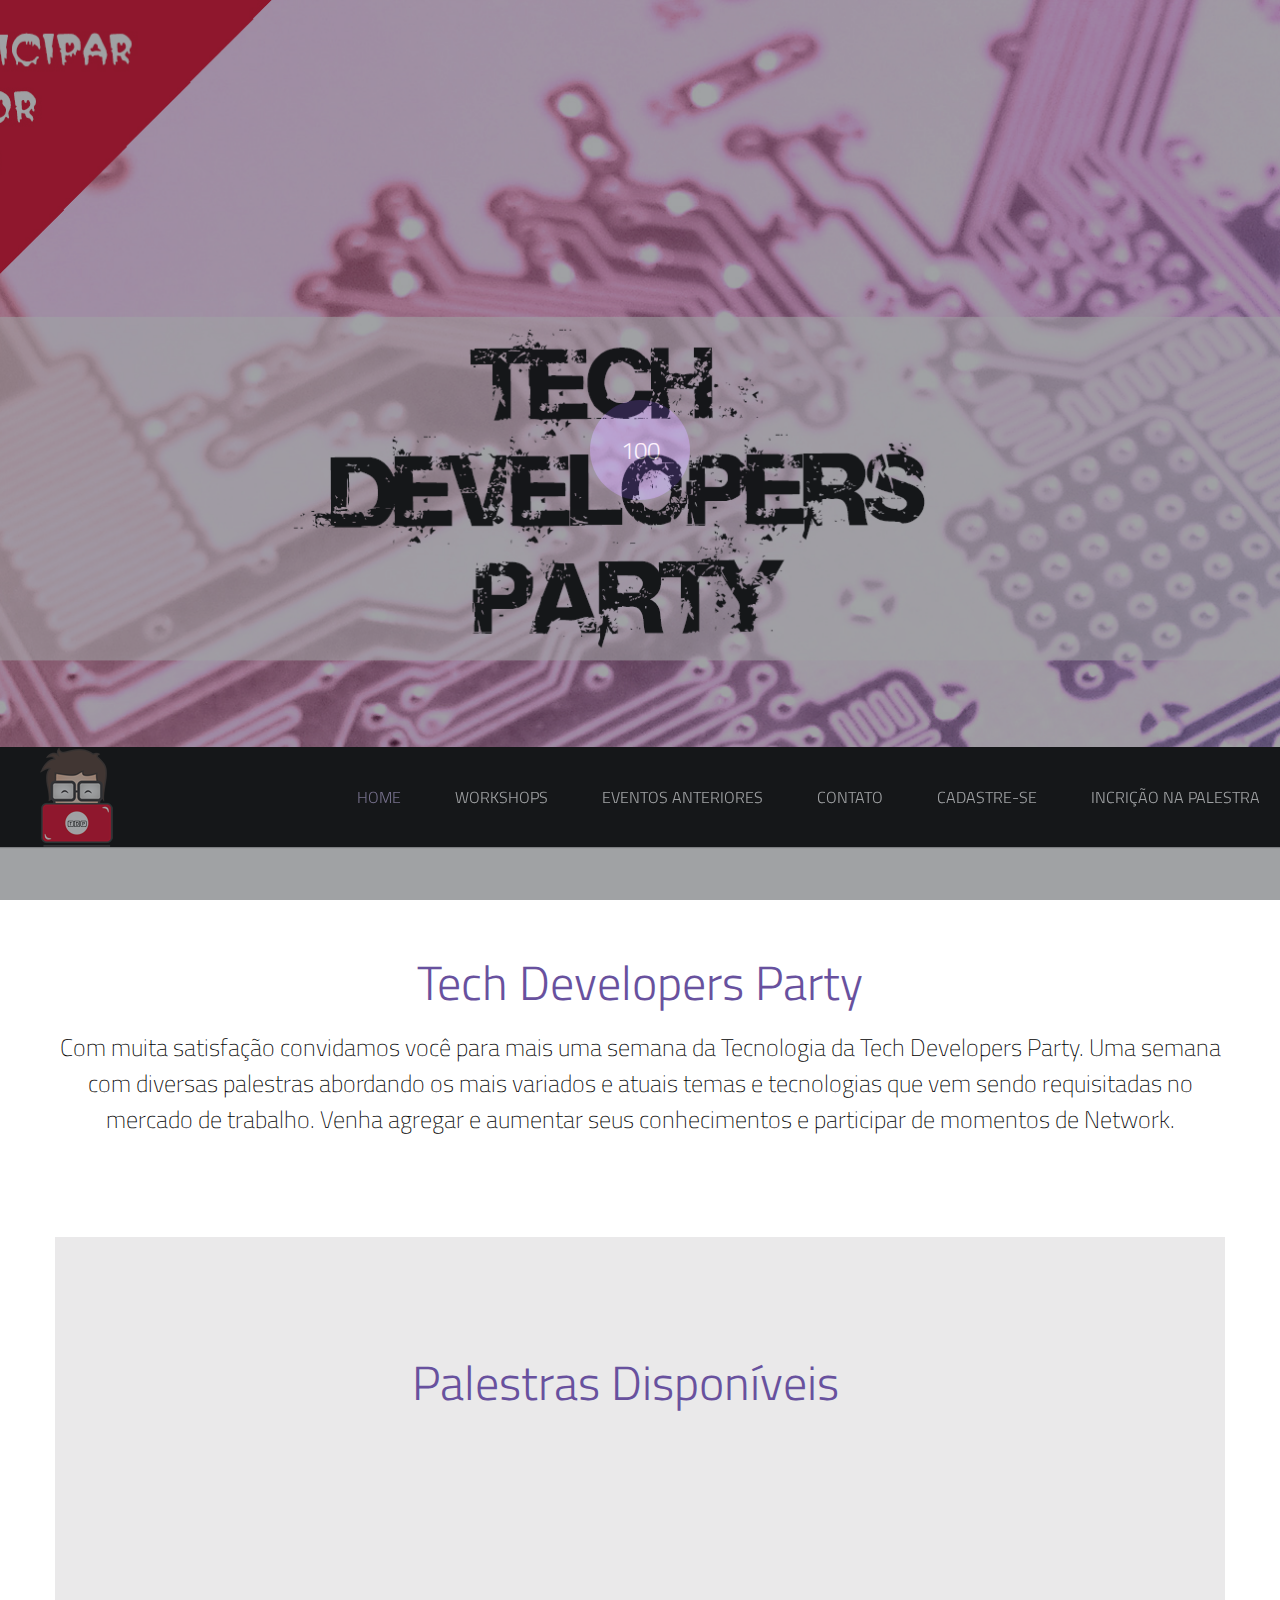
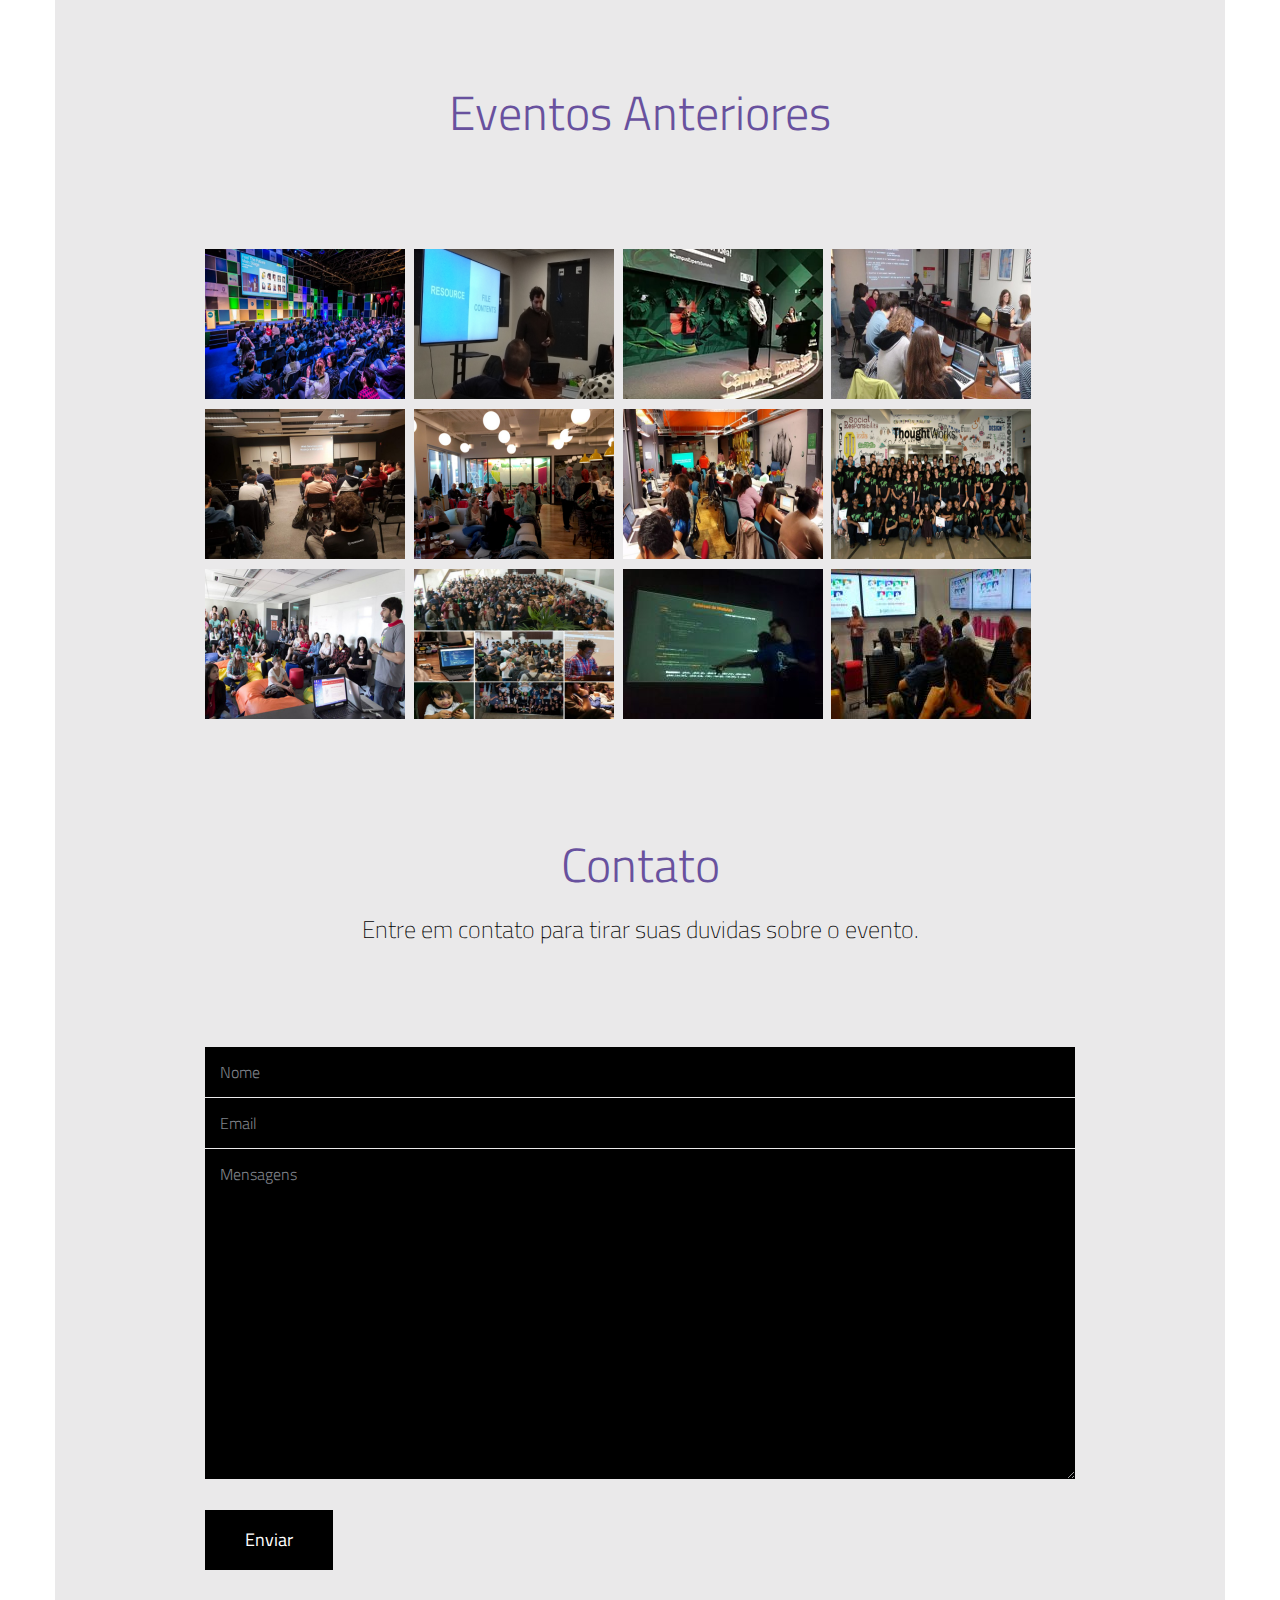
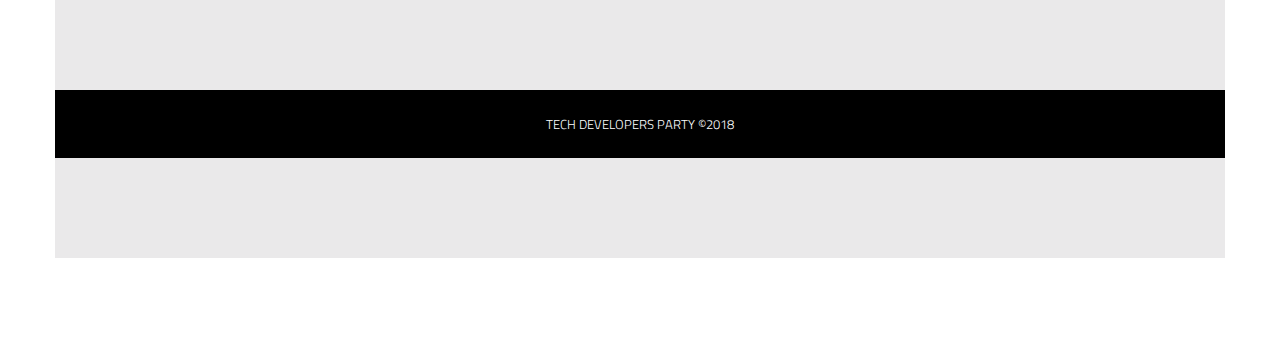
==== commit 9a62c9cb: "Atualização do projeto" ====
--- a/front/index.html
+++ b/front/index.html
@@ -91,6 +91,7 @@
                 <li><a href="index.html#foto">Eventos Anteriores</a></li>
                 <li><a href="index.html#contact">Contato</a></li>
                 <li><a href="ficha.html">Cadastre-se</a></li>
+                <li><a href="cadastro-usuario-palestras.html">Incrição na Palestra</a></li>
             </ul>
         </nav>
     </div>
@@ -125,227 +126,11 @@
         <div class="row">
             <h1 style="color:#68519E;" align="center">Palestras Disponíveis</h1><br>
             <div class="span6">
-                <h3 class="spec">Segunda 04/12/2019</h3>
                 <!-- Start Accordion -->
                 <div class="accordion" id="accordionArea">
-                    <div class="accordion-group">
-                        <div class="accordion-heading accordionize">
-                            <a class="accordion-toggle" data-toggle="collapse" data-parent="#accordionArea" href="#oneArea">
-                                Pontapé inicial para Desenvolvimento Web
-                                <span class="font-icon-arrow-simple-down"></span>
-                            </a>
-                        </div>
-                        <div id="oneArea" class="accordion-body collapse">
-                            <div class="accordion-inner">
-                                Nesta palestra vamos conversar sobre os caminhos iniciais que podemos tomar para quem
-                                deseja aprender ou começar a desenvolver para Web.A intenção é explorar as diversas
-                                faces do desenvolvimento Web e proporcionar um rumo para quem está começando ou
-                                ainda orientar programadores oriundos de outras plataformas em que rumo seguir e qual
-                                tecnologia aprender para atingir o objetivo que deseja.
-                                Palestrante : Professor Kesuke Miyagi
-                            </div>
-                        </div>
-                    </div>
-
-                    <div class="accordion-group">
-                        <div class="accordion-heading accordionize">
-                            <a class="accordion-toggle" data-toggle="collapse" data-parent="#accordionArea" href="#twoArea">
-                            JavaScript: Seu site mais dinâmico
-                            <span class="font-icon-arrow-simple-down"></span>
-                        </a>
-                        </div>
-                        <div id="twoArea" class="accordion-body collapse">
-                            <div class="accordion-inner">
-                                JavaScript é uma linguagem muito flexível. Muitos estão acostumados a passar
-                                funções como argumentos, ou retorná-las como resultados de chamadas de outras funções.
-                                Mas que tal fazer das funções a sua principal abstração de código? Veja nesta palestra
-                                como usar o JavaScript em uma abordagem funcional que facilita o fluxo de desenvolvimento
-                                e deixa para trás operações baseadas em loops.
-
-                                Palestrante: Professor Don Ramón Antonio Estebán Gómez de Valdés y Castillo
-                            </div>
-                        </div>
-                    </div>
-                </div>
-                <!-- End Accordion -->
-            </div>
-
-            <div class="span6">
-                <h3 class="spec">Terça-Feira 05/12/2019</h3>
-
-                <!-- Start Toggle -->
-                <div class="accordion" id="toggleArea">
-
-                    <div class="accordion-group">
-                        <div class="accordion-heading togglize">
-                            <a class="accordion-toggle" data-toggle="collapse" data-parent="#" href="#collapseOne">
-                                Linguagem C mitos e verdades
-                                <span class="font-icon-arrow-simple-down"></span>
-                            </a>
-                        </div>
-                        <div id="collapseOne" class="accordion-body collapse">
-                            <div class="accordion-inner">
-                                Conheça nesta palestra o mundo da programação de baixo nível,
-                                onde é preciso se preocupar com processamento e memória,
-                                e onde cada ciclo conta e cada byte é precioso! Serão apresentadas
-                                algumas técnicas e boas práticas para otimização de laços,
-                                uso de ponteiros e da memória e passagem de parâmetros
-                                (principalmente em C), que no fundo servem também para outras linguagens.
-
-                                Palestrante: Professor Héctor Bonilla Rebentun
-                            </div>
-                        </div>
-                    </div>
-
-                    <div class="accordion-group">
-                        <div class="accordion-heading togglize">
-                            <a class="accordion-toggle" data-toggle="collapse" data-parent="#" href="#collapseTwo">
-                            PHP - O segredo por trás da Web
-                                <span class="font-icon-arrow-simple-down"></span>
-                            </a>
-                        </div>
-                        <div id="collapseTwo" class="accordion-body collapse">
-                            <div class="accordion-inner">
-                                PHP é a linguagem padrão utilizada para desenvolimento Web e qualquer pessoa que almeja ser um bom desenvedor precisa ter uma boa base de conhecimento da linguagem.
-                                Aprenda aonde você pode aplicar o PHP e todas suas funcionalidades, como coletar dados de formulários, gerar páginas com conteúdo dinâmico ou enviar e receber cookies, gerar e rebecer imagens e até animações e descubra que o PHP não se limita a apenas gerar conteúdo HTML.
-                                Palestrante: Anthony Kiedis Book
-                            </div>
-                        </div>
-                    </div>
                 </div>
                 <!-- End Toggle -->
             </div>
-        </div>
-        <!-- End Accordion/Toggle Section -->
-
-        <!-- Start Accordion/Toggle Section -->
-        <div class="row">
-            <div class="span6">
-                <h3 class="spec">Quarta 06/12/2019</h3>
-                <!-- Start Accordion -->
-                <div class="accordion" id="accordionArea">
-                    <div class="accordion-group">
-                        <div class="accordion-heading accordionize">
-                            <a class="accordion-toggle" data-toggle="collapse" data-parent="#accordionArea" href="#Areaone">
-                                Ruby On Rails - O poder do Diamante
-                                <span class="font-icon-arrow-simple-down"></span>
-                            </a>
-                        </div>
-                        <div id="Areaone" class="accordion-body collapse">
-                            <div class="accordion-inner">
-                                Ruby On Rails é um framework inteligente escrito em Ruby que aumenta a velocidade e facilita o desenvolvimento de sites orientado a banco de dados.
-                                O Rails é um framework de opinião, ou seja, ele dita algumas regras e obriga você a fazer as coisas da forma como elas são aceitas normalmente (pelo menos no início!). Isso inclui recursos RESTful, framework MVC, testes (engloba uma estrutura de teste por padrão) e outros.
-                                Ao assistir essa palestra você terá a oportunidade de conhecer o framework em um papo descontraído e agregar conhecimento a si mesmo.
-                                Palestrante: Curt Smith
-                            </div>
-                        </div>
-                    </div>
-
-                    <div class="accordion-group">
-                        <div class="accordion-heading accordionize">
-                            <a class="accordion-toggle" data-toggle="collapse" data-parent="#accordionArea" href="#Areatwo">
-                            Python - Da exploração a produção:
-                            <span class="font-icon-arrow-simple-down"></span>
-                        </a>
-                        </div>
-                        <div id="Areatwo" class="accordion-body collapse">
-                            <div class="accordion-inner">
-                                O Python é uma linguagem multiuso, com Python pode-se criar desde aplicativos desktop a websites e jogos. Seu uso é adequável a quase todos sistemas operacionais.
-                                Venha participar da palestra e conhecer uma linguagem que vem ganhando cada vez mais território no mercado.
-                                Palestrante: Alain Delon
-                            </div>
-                        </div>
-                    </div>
-                </div>
-                <!-- End Accordion -->
-            </div>
-
-            <div class="span6">
-                <h3 class="spec">Quinta-Feira 07/12/2019</h3>
-
-                <!-- Start Toggle -->
-                <div class="accordion" id="toggleArea">
-
-                    <div class="accordion-group">
-                        <div class="accordion-heading togglize">
-                            <a class="accordion-toggle" data-toggle="collapse" data-parent="#" href="#Onecollapse">
-                                MongoDB - Otimizando seu trabalho:
-                                <span class="font-icon-arrow-simple-down"></span>
-                            </a>
-                        </div>
-                        <div id="Onecollapse" class="accordion-body collapse">
-                            <div class="accordion-inner">
-                                MongoDB é um banco de dados NoSQL de código aberto, gratuito, de alta performance, sem esquemas e orientado à documentos. É baseado em documento sem transações e sem joins. Quando um aplicativo utiliza esse tipo de banco de dados, o resultado que se tem são consultas muito simples.
-                                Aprenda quando, como e aonde aplicar o MongoDB e otimize seu trabalho.
-                                Palestrante: Vito Corleone
-                            </div>
-                        </div>
-                    </div>
-
-                    <div class="accordion-group">
-                        <div class="accordion-heading togglize">
-                            <a class="accordion-toggle" data-toggle="collapse" data-parent="#" href="#Twocollapse">
-                            Criação Web com Wordpress e Bootstrap
-                                <span class="font-icon-arrow-simple-down"></span>
-                            </a>
-                        </div>
-                        <div id="Twocollapse" class="accordion-body collapse">
-                            <div class="accordion-inner">
-                                O tema da palestra e WordPress e Bootstrap. Vamos conversar sobre técnicas
-                                de front-end usando wordpress e bootstrap afim de facilitar o manuseio dessa
-                                duas ferramentas em seu projeto.
-                                Palestrante :
-                                Cah Felix​, desenvolvedora web da Abril e com o Leo Baiano, desenvolvedor da
-                                editora 3.
-                            </div>
-                        </div>
-                    </div>
-                </div>
-                <!-- End Toggle -->
-            </div>
-        </div>
-
-        <div class="row">
-            <div class="span6">
-                <h3 class="spec">Sexta-Feira 08/12/2019</h3>
-                <!-- Start Accordion -->
-                <div class="accordion" id="accordionArea">
-                    <div class="accordion-group">
-                        <div class="accordion-heading accordionize">
-                            <a class="accordion-toggle" data-toggle="collapse" data-parent="#accordionArea" href="#oneAreas">
-                                Introdução ao Django
-                                <span class="font-icon-arrow-simple-down"></span>
-                            </a>
-                        </div>
-                        <div id="oneAreas" class="accordion-body collapse">
-                            <div class="accordion-inner">
-                                Workshop sobre Django, framework web escrito em Python. Com o Django é possível criar aplicações web completas, desde um blog até um ERP.
-                                O Django tem um ORM poderoso que abstrai a integração com o banco de dados, ou seja, chega de SQLs malucas e complexas! Use a Orientação a Objetos do Python junto com o Django, e facilite a sua vida.
-                                Além disso, nada melhor que uma interface administrativa completa para você fazer seus CRUDs sem nenhum esforço.
-
-                                Palestrante: Régis Silva
-                            </div>
-                        </div>
-                    </div>
-
-                    <div class="accordion-group">
-                        <div class="accordion-heading accordionize">
-                            <a class="accordion-toggle" data-toggle="collapse" data-parent="#accordionArea" href="#twoAreas">
-                            Laravel e aplicações real time
-                            <span class="font-icon-arrow-simple-down"></span>
-                        </a>
-                        </div>
-                        <div id="twoAreas" class="accordion-body collapse">
-                            <div class="accordion-inner">
-                               Essa palestra tem como foco principal adaptar os futuros desenvolvedores às mudanças que o mercado trará consigo e uma delas é a criação de sistema real-time e para isso utilizaremos o Laravel juntamente com o Laravel Echo e também Pusher.
-                               Palestrante : Michael Douglas Araújo
-                            </div>
-                        </div>
-                    </div>
-                </div>
-                <!-- End Accordion -->
-            </div>
-
         </div>
     </div>
 </div>
@@ -478,8 +263,8 @@
 
 
 <!-- Js -->
-
 <script src="http://ajax.googleapis.com/ajax/libs/jquery/1.9.1/jquery.min.js"></script> <!-- jQuery Core -->
+<script src="_include/js/palestra/paginaprincipal.js"></script>
 <script src="_include/js/bootstrap.min.js"></script> <!-- Bootstrap -->
 <script src="_include/js/supersized.3.2.7.min.js"></script> <!-- Slider -->
 <script src="_include/js/waypoints.js"></script> <!-- WayPoints -->
--- a/front/_include/css/shortcodes.css
+++ b/front/_include/css/shortcodes.css
@@ -172,6 +172,7 @@
 	background: #26292E;
   	padding: 16px 20px;
 	border: none;
+	margin-bottom:5px;
 }
 
 
